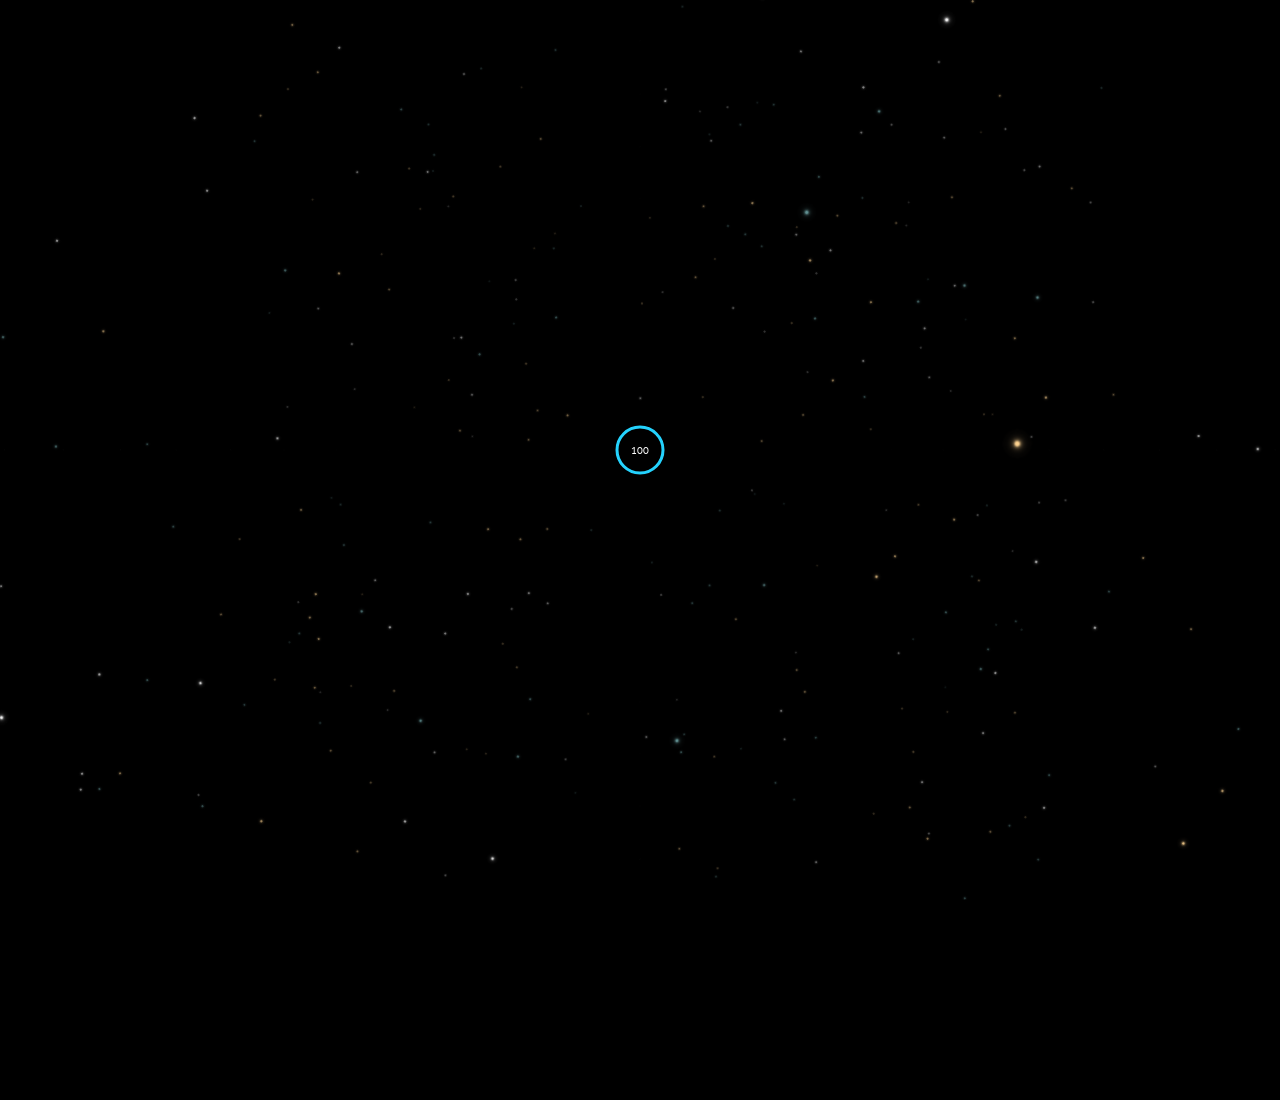
==== iss-sim.spacex.com/index.html @ a4d1855e "Initial commit" ====
<!doctype html>
<html>
<head>
	<meta charset="utf-8">
	<title>SPACEX - ISS Docking Simulator</title>
	<meta http-equiv="Content-Type" content="text/html; charset=utf-8">
	<meta http-equiv="Content-Language" content="en">
	<meta name="SpaceX">
	<meta name="keywords" content="space,spacex,aerospace,elon musk,mars,falcon 9,falcon heavy,dragon,nasa,simulator">
	<meta name="description" content="This simulator will familiarize you with the controls of the actual interface used by NASA Astronauts to manually pilot the SpaceX Dragon 2 vehicle to the International Space Station." />

	<meta property="og:locale" content="en_US">
	<meta property="og:type" content="website">
	<meta property="og:title" content="SPACEX - ISS Docking Simulator">
	<meta property="og:site_name" content="SPACEX - ISS Docking Simulator">
	<meta property="og:description" content="This simulator will familiarize you with the controls of the actual interface used by NASA Astronauts to manually pilot the SpaceX Dragon 2 vehicle to the International Space Station.">
	<meta property="og:image" content="https://iss-sim.spacex.com/img/share.jpg">
	<meta itemprop="name" content="SPACEX - ISS Docking Simulator">
	<meta itemprop="image" content="https://iss-sim.spacex.com/img/share.jpg">
	<meta property="og:url" content="https://iss-sim.spacex.com">

	<meta name="twitter:card" content="summary_large_image">
	<meta name="twitter:site" content="@spacex">
	<meta name="twitter:description" content="This simulator will familiarize you with the controls of the actual interface used by NASA Astronauts to manually pilot the SpaceX Dragon 2 vehicle to the International Space Station.">
	<meta name="twitter:title" content="SPACEX - ISS Docking Simulator">
	<meta name="twitter:image" content="https://iss-sim.spacex.com/img/share.jpg">

	<link rel="icon" type="image/x-icon" href="img/favicon.ico">
	<link rel="Shortcut Icon" type="image/ico" href="img/favicon.ico">
	<link rel="apple-touch-icon" sizes="180x180" href="img/apple-touch-icon.png">
	<link rel="icon" type="image/png" sizes="32x32" href="img/favicon-32x32.png">
	<link rel="icon" type="image/png" sizes="16x16" href="img/favicon-16x16.png">

	<link href="https://fonts.googleapis.com/css?family=Lato:300,400,700" rel="stylesheet">

	<link rel="stylesheet" type="text/css" href="css/normalize.min.css" media="screen">
	<link rel="stylesheet" type="text/css" href="css/layout.min.css" media="screen">

	<script type="text/javascript" src="js/three/three.min.js"></script>
	<script type="text/javascript" src="js/three/WebGL.js"></script>
	<script type="text/javascript" src="js/three/GLTFLoader.js"></script>
	<script type="text/javascript" src="js/three/CSS2DRenderer.js"></script>

	<script type="text/javascript" src="js/gsap3/gsap.js"></script>
	<script type="text/javascript" src="js/gsap3/DrawSVGPlugin.js"></script>
	<script type="text/javascript" src="js/gsap3/ScrambleTextPlugin.js"></script>

	<meta name="viewport" content="width=device-width, initial-scale=1.0, user-scalable=no">
</head>
<body>
	<div id="interactive" class="noselect"></div>
	<img src="img/hud-darken.png" id="hud-darken" alt="SpaceX" class="noselect">
	<div id="iss_labels" class="noselect"></div>
	<div id="hud-worms" class="noselect">
		<svg x="0px" y="0px" viewBox="0 0 650 650" class="hud-worm">
			<defs>
				<clippath id="mask_worms">
					<path d="M607,293.5l14.7-9.2c-18.1-132.8-123.2-237.9-256-256L356.5,43h-63l-9.3-14.7c-132.8,18.1-237.9,123.2-256,256l14.7,9.2v63
						l-14.7,9.2c18.1,132.8,123.2,237.9,256,256l9.3-14.7h63l9.3,14.7c132.8-18.1,237.9-123.2,256-256l-14.7-9.2V293.5z"/>
				</clippath>
			</defs>
			<g clip-path="url(#mask_worms)">
				<circle id="worm-roll" cx="325" cy="325" r="295"/>
				<circle id="worm-pitch" cx="325" cy="325" r="295"/>
				<circle id="worm-yaw" cx="325" cy="325" r="295"/>
			</g>
		</svg>
	</div>
	<div id="hud-tips" class="noselect">
		<svg x="0px" y="0px" viewBox="0 0 300 300" id="tip-roll-left" class="hud-tip">
			<circle class="circle" cx="150" cy="150" r="145"/>
		</svg>
		<svg x="0px" y="0px" viewBox="0 0 300 300" id="tip-roll-right" class="hud-tip">
			<circle class="circle" cx="150" cy="150" r="145"/>
		</svg>
		<svg x="0px" y="0px" viewBox="0 0 300 300" id="tip-pitch-up" class="hud-tip">
			<circle class="circle" cx="150" cy="150" r="145"/>
		</svg>
		<svg x="0px" y="0px" viewBox="0 0 300 300" id="tip-pitch-down" class="hud-tip">
			<circle class="circle" cx="150" cy="150" r="145"/>
		</svg>
		<svg x="0px" y="0px" viewBox="0 0 300 300" id="tip-yaw-left" class="hud-tip">
			<circle class="circle" cx="150" cy="150" r="145"/>
		</svg>
		<svg x="0px" y="0px" viewBox="0 0 300 300" id="tip-yaw-right" class="hud-tip">
			<circle class="circle" cx="150" cy="150" r="145"/>
		</svg>
		<div id="tip-translatex-pos">
			<svg class="arrow arrow1" x="0px" y="0px" viewBox="0 0 40 70">
				<path d="M35,5L4,35l31,30"/>
			</svg>
			<svg class="arrow arrow2" x="0px" y="0px" viewBox="0 0 40 70">
				<path d="M35,5L4,35l31,30"/>
			</svg>
			<svg class="arrow arrow3" x="0px" y="0px" viewBox="0 0 40 70">
				<path d="M35,5L4,35l31,30"/>
			</svg>
		</div>
		<div id="tip-translatex-neg">
			<svg class="arrow arrow1" x="0px" y="0px" viewBox="0 0 40 70">
				<path d="M35,5L4,35l31,30"/>
			</svg>
			<svg class="arrow arrow2" x="0px" y="0px" viewBox="0 0 40 70">
				<path d="M35,5L4,35l31,30"/>
			</svg>
			<svg class="arrow arrow3" x="0px" y="0px" viewBox="0 0 40 70">
				<path d="M35,5L4,35l31,30"/>
			</svg>
		</div>
		<div id="tip-translatey-pos">
			<svg class="arrow arrow1" x="0px" y="0px" viewBox="0 0 40 70">
				<path d="M35,5L4,35l31,30"/>
			</svg>
			<svg class="arrow arrow2" x="0px" y="0px" viewBox="0 0 40 70">
				<path d="M35,5L4,35l31,30"/>
			</svg>
			<svg class="arrow arrow3" x="0px" y="0px" viewBox="0 0 40 70">
				<path d="M35,5L4,35l31,30"/>
			</svg>
		</div>
		<div id="tip-translatey-neg">
			<svg class="arrow arrow1" x="0px" y="0px" viewBox="0 0 40 70">
				<path d="M35,5L4,35l31,30"/>
			</svg>
			<svg class="arrow arrow2" x="0px" y="0px" viewBox="0 0 40 70">
				<path d="M35,5L4,35l31,30"/>
			</svg>
			<svg class="arrow arrow3" x="0px" y="0px" viewBox="0 0 40 70">
				<path d="M35,5L4,35l31,30"/>
			</svg>
		</div>
		<div id="tip-translatez">
			<div id="tip-translate-forward-up">
				<svg x="0px" y="0px" viewBox="0 0 40 70" class="arrow arrow3d">
					<path d="M35,5L4,35l31,30"/>
				</svg>
			</div>
			<div id="tip-translate-forward-right">
				<svg x="0px" y="0px" viewBox="0 0 40 70" class="arrow arrow3d">
					<path d="M35,5L4,35l31,30"/>
				</svg>
			</div>
			<div id="tip-translate-forward-down">
				<svg x="0px" y="0px" viewBox="0 0 40 70" class="arrow arrow3d">
					<path d="M35,5L4,35l31,30"/>
				</svg>
			</div>
			<div id="tip-translate-forward-left">
				<svg x="0px" y="0px" viewBox="0 0 40 70" class="arrow arrow3d">
					<path d="M35,5L4,35l31,30"/>
				</svg>
			</div>
			<div id="tip-translate-backward-up">
				<svg x="0px" y="0px" viewBox="0 0 40 70" class="arrow arrow3d">
					<path d="M35,5L4,35l31,30"/>
				</svg>
			</div>
			<div id="tip-translate-backward-right">
				<svg x="0px" y="0px" viewBox="0 0 40 70" class="arrow arrow3d">
					<path d="M35,5L4,35l31,30"/>
				</svg>
			</div>
			<div id="tip-translate-backward-down">
				<svg x="0px" y="0px" viewBox="0 0 40 70" class="arrow arrow3d">
					<path d="M35,5L4,35l31,30"/>
				</svg>
			</div>
			<div id="tip-translate-backward-left">
				<svg x="0px" y="0px" viewBox="0 0 40 70" class="arrow arrow3d">
					<path d="M35,5L4,35l31,30"/>
				</svg>
			</div>
		</div>
	</div>
	<div id="hud" class="noselect">
		<img src="img/hud-ring.png" alt="HUD Ring" id="hud-ring" class="hud-ring"/>
		<img src="img/hud-ring-inner.png" alt="HUD Ring" id="hud-ring-inner" class="hud-ring"/>
		<div id="pyr">
			<div id="x-range">
				<div class="distance"></div>
			</div>
			<div id="y-range">
				<div class="distance"></div>
			</div>
			<div id="z-range">
				<div class="distance"></div>
			</div>
		</div>
		<div id="roll-label" class="label">ROLL</div>
		<div id="pitch-label" class="label">PITCH</div>
		<div id="yaw-label" class="label">YAW</div>
		<div id="pyr-label" class="label">PYR</div>
		<div id="pitch" class="hud-item">
			<div class="error">180.0</div>
			<div class="rate"></div>
		</div>
		<div id="roll" class="hud-item">
			<div class="error">180.0</div>
			<div class="rate"></div>
		</div>
		<div id="yaw" class="hud-item">
			<div class="error">180.0</div>
			<div class="rate"></div>
		</div>
		<div id="range" class="hud-item">
			<div class="label">RANGE</div>
			<div class="rate"></div>
		</div>
		<div id="rate" class="hud-item">
			<div class="label">RATE</div>
			<div class="rate"></div>
		</div>
	</div>
	<div id="navball" class="noselect"></div>
	<div id="options">
		<div id="option-instructions" title="Instructions" class="icon">?</div>
		<div id="option-restart" title="Reset Positions" class="icon">
			<svg xmlns="http://www.w3.org/2000/svg" height="24" viewBox="0 0 24 24" width="24"><path d="M12 6v3l4-4-4-4v3c-4.42 0-8 3.58-8 8 0 1.57.46 3.03 1.24 4.26L6.7 14.8c-.45-.83-.7-1.79-.7-2.8 0-3.31 2.69-6 6-6zm6.76 1.74L17.3 9.2c.44.84.7 1.79.7 2.8 0 3.31-2.69 6-6 6v-3l-4 4 4 4v-3c4.42 0 8-3.58 8-8 0-1.57-.46-3.03-1.24-4.26z"/></svg>
		</div>
		<div id="option-settings" title="Settings" class="icon">
			<svg xmlns="http://www.w3.org/2000/svg" height="24" viewBox="0 0 24 24" width="24"><path d="M19.43 12.98c.04-.32.07-.64.07-.98s-.03-.66-.07-.98l2.11-1.65c.19-.15.24-.42.12-.64l-2-3.46c-.12-.22-.39-.3-.61-.22l-2.49 1c-.52-.4-1.08-.73-1.69-.98l-.38-2.65C14.46 2.18 14.25 2 14 2h-4c-.25 0-.46.18-.49.42l-.38 2.65c-.61.25-1.17.59-1.69.98l-2.49-1c-.23-.09-.49 0-.61.22l-2 3.46c-.13.22-.07.49.12.64l2.11 1.65c-.04.32-.07.65-.07.98s.03.66.07.98l-2.11 1.65c-.19.15-.24.42-.12.64l2 3.46c.12.22.39.3.61.22l2.49-1c.52.4 1.08.73 1.69.98l.38 2.65c.03.24.24.42.49.42h4c.25 0 .46-.18.49-.42l.38-2.65c.61-.25 1.17-.59 1.69-.98l2.49 1c.23.09.49 0 .61-.22l2-3.46c.12-.22.07-.49-.12-.64l-2.11-1.65zM12 15.5c-1.93 0-3.5-1.57-3.5-3.5s1.57-3.5 3.5-3.5 3.5 1.57 3.5 3.5-1.57 3.5-3.5 3.5z"/></svg>
		</div>
	</div>
	<div id="rotation-controls" class="noselect hidden">
		<img src="img/shadow.png" class="noselect shadow" alt="SpaceX"/>
		<div id="precision-rotation-status" class="noselect">LARGE</div>
		<div id="yaw-left-button" class="button">
			<svg width="240" height="400" viewBox="0 0 240 400">
				<title>Yaw Left</title>
				<defs>
					<radialgradient id="gradient-bg-yaw-left" cx="390" cy="-170" r="745" gradientUnits="userSpaceOnUse">
						<stop offset="0" stop-color="#5d707c"></stop>
						<stop offset="0.25" stop-color="#546572"></stop>
						<stop offset="0.75" stop-color="#29323a"></stop>
						<stop offset="1" stop-color="#1d2328"></stop>
					</radialgradient>
					<lineargradient id="gradient-edge-yaw-left" x1="100.85" y1="-138.98" x2="100.85" y2="542.36" gradientUnits="userSpaceOnUse">
						<stop offset="0" stop-color="#fff" stop-opacity="0"></stop>
						<stop offset="0.35" stop-color="#fff" stop-opacity="0.5"></stop>
						<stop offset="0.5" stop-opacity="0.5"></stop>
						<stop offset="1" stop-opacity="0.5"></stop>
					</lineargradient>
				</defs>
				<path class="bg" fill="url(#gradient-bg-yaw-left)" d="M179.18,102.48c19.72,39,39.45,58.51,39.45,97.52s-19.73,58.51-39.45,97.52,19.72,78,0,97.51S21.37,336.52,21.37,200,159.45-14.54,179.18,5,159.45,63.48,179.18,102.48Z"></path>
				<path class="tip" d="M37,122.65c7.48,8.31,10.83,21,8.12,31.69,0,0-5,13-5,45.66,0,28,5,45.66,5,45.66,3,10.58-.52,23.38-8.11,31.71a198.85,198.85,0,0,1,0-154.72Z"></path>
				<path class="edge" fill="url(#gradient-edge-yaw-left)" d="M180.32,393.8q-.54.63-1.14,1.23C159.45,414.54,21.37,336.52,21.37,200S159.45-14.54,179.18,5q.6.6,1.14,1.23C133.8,23.61,51,94.25,51,200S133.8,376.39,180.32,393.8Z"></path>
				<path class="fg" d="M112.71,281.24a1.26,1.26,0,0,1-1.89,1.65C99.13,272,81.54,236.53,81.54,198.58c0-38.44,18.06-73.57,29.74-84.09a1.26,1.26,0,0,1,1.86,1.69c-8.46,11.56-20.76,47.14-20.76,82.83C92.38,234.1,104.26,269.5,112.71,281.24Z"></path>
				<path class="rate3" d="M149.59,200.32c0,10.5,4.93,16.05,7.82,18.4a1.26,1.26,0,0,0,2-1v-34.8a1.26,1.26,0,0,0-2-1C154.52,184.27,149.59,189.82,149.59,200.32Z"></path>
				<path class="rate2" d="M134.79,200.32c0,10.5,4.93,16.05,7.82,18.4a1.26,1.26,0,0,0,2-1v-34.8a1.26,1.26,0,0,0-2-1C139.72,184.27,134.79,189.82,134.79,200.32Z"></path>
				<path class="rate1" d="M120,200.32c0,10.5,4.93,16.05,7.82,18.4a1.26,1.26,0,0,0,2-1v-34.8a1.26,1.26,0,0,0-2-1C124.93,184.27,120,189.82,120,200.32Z"></path>
			</svg>
		</div>
		<div id="yaw-right-button" class="button">
			<svg width="240" height="400" viewBox="0 0 240 400">
				<title>Yaw Right</title>
				<defs>
					<radialgradient id="gradient-bg-yaw-right" cx="-161.81" cy="-171.21" r="743.68" gradientUnits="userSpaceOnUse">
						<stop offset="0" stop-color="#5d707c"></stop>
						<stop offset="0.25" stop-color="#546572"></stop>
						<stop offset="0.75" stop-color="#29323a"></stop>
						<stop offset="1" stop-color="#1d2328"></stop>
					</radialgradient>
					<lineargradient id="gradient-edge-yaw-right" x1="139.15" y1="-137.49" x2="139.15" y2="543.84" gradientUnits="userSpaceOnUse">
						<stop offset="0" stop-color="#fff" stop-opacity="0"></stop>
						<stop offset="0.35" stop-color="#fff" stop-opacity="0.5"></stop>
						<stop offset="0.5" stop-opacity="0.5"></stop>
						<stop offset="1" stop-opacity="0.5"></stop>
					</lineargradient>
				</defs>
				<path class="bg" fill="url(#gradient-bg-yaw-right)" d="M60.82,297.52C41.1,258.51,21.37,239,21.37,200s19.73-58.51,39.45-97.52-19.72-78,0-97.51S218.63,63.48,218.63,200,80.55,414.54,60.82,395,80.55,336.52,60.82,297.52Z"></path>
				<path class="tip" d="M203,277.35c-7.48-8.31-10.83-21-8.12-31.69,0,0,4.8-18.48,5-45.66a203.65,203.65,0,0,0-5-45.66c-3-10.58.52-23.38,8.11-31.71a198.85,198.85,0,0,1,0,154.72Z"></path>
				<path class="edge" fill="url(#gradient-edge-yaw-right)" d="M59.68,6.2q.54-.63,1.14-1.23C80.55-14.54,218.63,63.48,218.63,200S80.55,414.54,60.82,395q-.6-.6-1.14-1.23C106.2,376.39,189,305.75,189,200S106.2,23.61,59.68,6.2Z"></path>
				<path class="fg" d="M127.29,118.76a1.26,1.26,0,0,1,1.89-1.65c11.69,10.94,29.28,46.36,29.28,84.31,0,38.44-18.06,73.57-29.74,84.09a1.26,1.26,0,0,1-1.86-1.69c8.46-11.56,20.76-47.14,20.76-82.83C147.62,165.9,135.74,130.5,127.29,118.76Z"></path>
				<path class="rate3" d="M90.41,199.68c0-10.5-4.93-16.05-7.82-18.4a1.26,1.26,0,0,0-2,1v34.8a1.26,1.26,0,0,0,2,1C85.48,215.73,90.41,210.18,90.41,199.68Z"></path>
				<path class="rate2" d="M105.21,199.68c0-10.5-4.93-16.05-7.82-18.4a1.26,1.26,0,0,0-2,1v34.8a1.26,1.26,0,0,0,2,1C100.28,215.73,105.21,210.18,105.21,199.68Z"></path>
				<path class="rate1" d="M120,199.68c0-10.5-4.93-16.05-7.82-18.4a1.26,1.26,0,0,0-2,1v34.8a1.26,1.26,0,0,0,2,1C115.07,215.73,120,210.18,120,199.68Z"></path>
			</svg>
		</div>
		<div id="pitch-up-button" class="button">
			<svg width="400" height="240" viewBox="0 0 400 240">
				<title>Pitch Up</title>
				<defs>
					<radialgradient id="gradient-bg-pitch-up" cx="196" cy="25" r="745" gradientUnits="userSpaceOnUse">
						<stop offset="0" stop-color="#5d707c"></stop>
						<stop offset="0.25" stop-color="#546572"></stop>
						<stop offset="0.75" stop-color="#29323a"></stop>
						<stop offset="1" stop-color="#1d2328"></stop>
					</radialgradient>
					<lineargradient id="gradient-edge-pitch-up" x1="200" y1="20" x2="200" y2="380" gradientUnits="userSpaceOnUse">
						<stop offset="0" stop-color="#fff"></stop>
						<stop offset="0.5"></stop>
					</lineargradient>
				</defs>
				<path class="bg" fill="url(#gradient-bg-pitch-up)" d="M297.52,179.18c-39,19.72-58.51,39.45-97.52,39.45s-58.51-19.73-97.52-39.45-78,19.72-97.51,0S63.48,21.37,200,21.37,414.54,159.45,395,179.18,336.52,159.45,297.52,179.18Z"></path>
				<path class="tip" d="M277.36,37c-8.31,7.48-21,10.83-31.69,8.12,0,0-15.48-5-45.66-5-31.14,0-45.66,5-45.66,5-10.58,3-23.38-.52-31.71-8.11a198.85,198.85,0,0,1,154.72,0Z"></path>
				<path class="edge" fill="url(#gradient-edge-pitch-up)" d="M6.2,180.32q-.63-.54-1.23-1.14C-14.54,159.45,63.48,21.37,200,21.37S414.54,159.45,395,179.18q-.6.6-1.23,1.14C376.39,133.8,305.75,51,200,51S23.61,133.8,6.2,180.32Z"></path>
				<path class="fg" d="M117.46,112.71a1.26,1.26,0,0,1-1.65-1.89c10.94-11.69,46.36-29.28,84.31-29.28,38.45,0,73.57,18.06,84.09,29.74a1.26,1.26,0,0,1-1.69,1.86c-11.56-8.46-47.13-20.76-82.83-20.76C164.6,92.38,129.2,104.26,117.46,112.71Z"></path>
				<path class="rate3" d="M199.68,149.59c-10.5,0-16.05,4.93-18.4,7.82a1.26,1.26,0,0,0,1,2h34.8a1.26,1.26,0,0,0,1-2C215.73,154.52,210.18,149.59,199.68,149.59Z"></path>
				<path class="rate2" d="M199.68,134.79c-10.5,0-16.05,4.93-18.4,7.82a1.26,1.26,0,0,0,1,2h34.8a1.26,1.26,0,0,0,1-2C215.73,139.72,210.18,134.79,199.68,134.79Z"></path>
				<path class="rate1" d="M199.68,120c-10.5,0-16.05,4.93-18.4,7.82a1.26,1.26,0,0,0,1,2h34.8a1.26,1.26,0,0,0,1-2C215.73,124.93,210.18,120,199.68,120Z"></path>
			</svg>
		</div>
		<div id="pitch-down-button" class="button">
			<svg width="400" height="240" viewBox="0 0 400 240">
				<title>Pitch Down</title>
				<defs>
					<radialgradient id="gradient-bg-pitch-down" cx="196" cy="-530" r="745" gradientUnits="userSpaceOnUse">
						<stop offset="0" stop-color="#5d707c"></stop>
						<stop offset="0.25" stop-color="#546572"></stop>
						<stop offset="0.75" stop-color="#29323a"></stop>
						<stop offset="1" stop-color="#1d2328"></stop>
					</radialgradient>
					<lineargradient id="gradient-edge-pitch-down" x1="200" y1="-497.58" x2="200" y2="187.55" gradientUnits="userSpaceOnUse">
						<stop offset="0" stop-color="#fff"></stop>
						<stop offset="0.35" stop-color="#fff"></stop>
						<stop offset="0.65" stop-opacity="0"></stop>
						<stop offset="1"></stop>
					</lineargradient>
				</defs>
				<path class="bg" fill="url(#gradient-bg-pitch-down)" d="M297.52,60.82C258.51,41.1,239,21.37,200,21.37S141.49,41.1,102.48,60.82s-78-19.72-97.51,0S63.48,218.63,200,218.63,414.54,80.55,395,60.82,336.52,80.55,297.52,60.82Z"></path>
				<path class="tip" d="M277.36,203c-8.31-7.48-21-10.83-31.69-8.12,0,0-14.59,5-45.66,5s-45.66-5-45.66-5c-10.58-3-23.38.52-31.71,8.11a198.85,198.85,0,0,0,154.72,0Z"></path>
				<path class="edge" fill="url(#gradient-edge-pitch-down)" d="M6.2,59.68q-.63.54-1.23,1.14C-14.54,80.55,63.48,218.63,200,218.63S414.54,80.55,395,60.82q-.6-.6-1.23-1.14C376.39,106.2,305.75,189,200,189S23.61,106.2,6.2,59.68Z"></path>
				<path class="fg" d="M117.46,127.29a1.26,1.26,0,0,0-1.65,1.89c10.94,11.69,46.36,29.28,84.31,29.28,38.45,0,73.57-18.06,84.09-29.74a1.26,1.26,0,0,0-1.69-1.86c-11.56,8.46-47.13,20.76-82.83,20.76C164.6,147.62,129.2,135.74,117.46,127.29Z"></path>
				<path class="rate3" d="M199.68,90.41c-10.5,0-16.05-4.93-18.4-7.82a1.26,1.26,0,0,1,1-2h34.8a1.26,1.26,0,0,1,1,2C215.73,85.48,210.18,90.41,199.68,90.41Z"></path>
				<path class="rate2" d="M199.68,105.21c-10.5,0-16.05-4.93-18.4-7.82a1.26,1.26,0,0,1,1-2h34.8a1.26,1.26,0,0,1,1,2C215.73,100.28,210.18,105.21,199.68,105.21Z"></path>
				<path class="rate1" d="M199.68,120c-10.5,0-16.05-4.93-18.4-7.82a1.26,1.26,0,0,1,1-2h34.8a1.26,1.26,0,0,1,1,2C215.73,115.07,210.18,120,199.68,120Z"></path>
			</svg>
		</div>
		<div id="roll-left-button" class="button">
			<svg width="280" height="280" viewBox="0 0 280 280">
				<title>Roll Left</title>
				<defs>
					<radialgradient id="gradient-bg-roll-left" cx="0" cy="325" r="900" gradientUnits="userSpaceOnUse">
						<stop offset="0" stop-color="#5d707c"></stop>
						<stop offset="0.25" stop-color="#546572"></stop>
						<stop offset="0.75" stop-color="#29323a"></stop>
						<stop offset="1" stop-color="#1d2328"></stop>
					</radialgradient>
					<lineargradient id="gradient-edge-roll-left" x1="140" y1="-10" x2="140" y2="300" gradientUnits="userSpaceOnUse">
						<stop offset="0" stop-color="#fff"></stop>
						<stop offset="0.5"></stop>
					</lineargradient>
				</defs>
				<path class="bg" fill="url(#gradient-bg-roll-left)" d="M109.94,271.34c37.93-30.87,85-57.06,140-69.79a20.55,20.55,0,0,0,16.07-20V40.15c0-6.65-5-14-11.18-16.35C254.78,23.8,209.15,4,158,4,80.33,4,14,70.37,14,148.5c0,52.27,29.68,99.26,72.59,124.64A20.44,20.44,0,0,0,109.94,271.34Z"></path>
				<path class="tip" d="M122.51,26c7.87-4.68,14.3-12.23,18.46-20.84-65.19,8.2-118.92,62.6-126.1,128.39A44.66,44.66,0,0,0,31.48,117S42.93,95.52,72,66.47C102.17,36.28,122.51,26,122.51,26Z"></path>
				<path class="edge" fill="url(#gradient-edge-roll-left)" d="M69.52,261.34C36,234.58,14,193.5,14,148.5,14,70.37,80.33,4,158,4c51.16,0,96.79,19.77,96.79,19.77C261,26.18,266,33.5,266,40.15v2.91c-17.1-5.85-49.27-15-84-15-77.67,0-144,66.34-144,144.47C38,205.66,49.92,236.63,69.52,261.34Z"></path>
				<path class="fg" d="M113.68,166.11c6.4-38.59,38.58-68.29,78.41-70a3.58,3.58,0,0,1,3.66,3.58V101a3.58,3.58,0,0,1-3.47,3.55,76,76,0,0,0-68.51,51.87,1.76,1.76,0,0,0,.64,2L140.29,170c2.3,1.69,2.13,3.36.91,3.94l-26.12,12.22a1.78,1.78,0,0,1-2.54-1.61V180A84.81,84.81,0,0,1,113.68,166.11Z"></path>
				<path class="rate1" d="M94.85,174.1a1.78,1.78,0,0,0-1.78-1.78H66a1.78,1.78,0,0,0-1.41,2.88c3.32,4.09,11.17,11.08,26,11.08,1.47,0,2.87-.07,4.2-.2Z"></path>
				<path class="rate2" d="M98.61,154.11A1.78,1.78,0,0,0,97.3,152L71,145.56A1.78,1.78,0,0,0,69,148c2.26,4.75,8.24,13.4,22.69,16.91,1.42.35,2.8.61,4.12.8Z"></path>
				<path class="rate3" d="M107.7,134.68a1.78,1.78,0,0,0-.72-2.41L83.16,119.44a1.78,1.78,0,0,0-2.6,1.87c1,5.17,4.58,15.05,17.67,22.1,1.29.69,2.56,1.3,3.79,1.82Z"></path>
			</svg>
		</div>
		<div id="roll-right-button" class="button">
			<svg width="280" height="280" viewBox="0 0 280 280">
				<title>Roll Right</title>
				<defs>
					<radialgradient id="gradient-bg-roll-right" cx="0" cy="325" r="900" gradientUnits="userSpaceOnUse">
						<stop offset="0" stop-color="#5d707c"></stop>
						<stop offset="0.25" stop-color="#546572"></stop>
						<stop offset="0.75" stop-color="#29323a"></stop>
						<stop offset="1" stop-color="#1d2328"></stop>
					</radialgradient>
					<lineargradient id="gradient-edge-roll-right" x1="140" y1="-10" x2="140" y2="300" gradientUnits="userSpaceOnUse">
						<stop offset="0" stop-color="#fff"></stop>
						<stop offset="0.5"></stop>
					</lineargradient>
				</defs>
				<path class="bg" fill="url(#gradient-bg-roll-right)" d="M168.6,271.7a20.45,20.45,0,0,0,23.16,2C235.53,248.52,266,201,266,148.1,266,70,199.67,3.64,122,3.64,70.85,3.64,25.22,23.4,25.22,23.4,19.05,25.78,14,33.11,14,39.76v142A20.57,20.57,0,0,0,30,201.67C84.38,214.69,131,240.93,168.6,271.7Z"></path>
				<path class="tip" d="M137.69,4.57c4.11,8.85,10.67,16.54,18.83,21.06,0,0,21.49,11.44,50.53,40.49,30.19,30.19,40.49,50.53,40.49,50.53a48.15,48.15,0,0,0,17.64,16.81C258.09,67.07,203.59,12.2,137.69,4.57Z"></path>
				<path class="edge" fill="url(#gradient-edge-roll-right)" d="M210.48,260.94C244,234.19,266,193.1,266,148.1,266,70,199.67,3.64,122,3.64,70.85,3.64,25.22,23.4,25.22,23.4,19.05,25.78,14,33.11,14,39.76v2.91c17.1-5.86,49.27-15,84-15,77.67,0,144,66.35,144,144.47C242,205.26,230.08,236.23,210.48,260.94Z"></path>
				<path class="fg" d="M166.51,165.73c-6.4-38.59-38.54-68.28-78.35-70a3.57,3.57,0,0,0-3.67,3.58v1.27A3.58,3.58,0,0,0,88,104.12,75.94,75.94,0,0,1,156.43,156a1.83,1.83,0,0,1-.66,2L138.7,170.5a1.78,1.78,0,0,0,.3,3.05l26.11,12.23a1.79,1.79,0,0,0,2.54-1.62v-4.54A84.81,84.81,0,0,0,166.51,165.73Z"></path>
				<path class="rate1" d="M185.72,185.7c1.34.13,2.74.2,4.2.2,14.87,0,22.72-7,26-11.07a1.78,1.78,0,0,0-1.41-2.88H187.5a1.78,1.78,0,0,0-1.78,1.78Z"></path>
				<path class="rate2" d="M184.79,165.37c1.32-.19,2.7-.46,4.13-.81,14.44-3.51,20.42-12.15,22.68-16.91a1.77,1.77,0,0,0-2-2.46l-26.28,6.39a1.78,1.78,0,0,0-1.31,2.15Z"></path>
				<path class="rate3" d="M178.55,144.85a41.91,41.91,0,0,0,3.79-1.82C195.43,136,199,126.1,200,120.93a1.78,1.78,0,0,0-2.61-1.86L173.6,131.89a1.79,1.79,0,0,0-.73,2.42Z"></path>
			</svg>
		</div>
        <div id="precision-rotation">
            <div class="dot" id="dot1"></div>
            <div class="dot" id="dot2"></div>
            <div class="dot" id="dot3"></div>
            <div class="dot" id="dot4"></div>
        </div>
		<div id="toggle-rotation" title="Toggle Translation Precision">
			<div class="toggle-outer">
				<div class="toggle-outer-extra"></div>
			</div>
			<div class="toggle-inner"></div>
		</div>
	</div>
	<div id="translation-controls" class="noselect hidden">
		<img src="img/shadow.png" class="noselect shadow" alt="SpaceX"/>
		<div id="precision-translation-status" class="noselect">LARGE</div>
		<div id="translate-left-button" class="button">
			<svg width="240" height="400" viewBox="0 0 240 400">
				<title>Translate Left</title>
				<defs>
					<radialgradient id="gradient-bg-translate-left" cx="380" cy="-185" r="770" gradientUnits="userSpaceOnUse">
					  <stop offset="0" stop-color="#5d707c"></stop>
					  <stop offset="0.25" stop-color="#546572"></stop>
					  <stop offset="0.75" stop-color="#29323a"></stop>
					  <stop offset="1" stop-color="#1d2328"></stop>
					</radialgradient>
					<lineargradient id="gradient-edge-translate-left" x1="100" y1="-155" x2="100" y2="550" gradientUnits="userSpaceOnUse">
					  <stop offset="0" stop-color="#fff" stop-opacity="0"></stop>
					  <stop offset="0.35" stop-color="#fff" stop-opacity="0.5"></stop>
					  <stop offset="0.5" stop-opacity="0.5"></stop>
					  <stop offset="1" stop-opacity="0.5"></stop>
					</lineargradient>
				</defs>
				<path class="bg" fill="url(#gradient-bg-translate-left)" d="M209.67,127.37c12.09,40.11,12.09,105.15,0,145.27L187,378.06c-4,13.38-16.39,17.44-27.57,9.09l-97.66-78c-22.38-16.72-40.53-52.91-40.53-80.84V171.68c0-27.93,18.14-64.12,40.53-80.83l97.66-78C170.65,4.49,183,8.56,187,22Z"></path>
				<path class="tip" d="M33.25,126.82c4.58,5.22,7.82,12.74,7.82,19V254.19c0,6.26-3.24,13.77-7.82,19-7.4-14.69-12-30.82-12-44.86V171.68C21.26,157.64,25.85,141.51,33.25,126.82Z"></path>
				<path class="edge" fill="url(#gradient-edge-translate-left)" d="M184.52,383.69c-5.41,8.72-15.65,10.49-25.07,3.46l-97.66-78c-22.38-16.72-40.53-52.91-40.53-80.84V171.68c0-27.93,18.14-64.12,40.53-80.83l97.66-78c9.43-7,19.67-5.26,25.08,3.46l-93,74.54C69.11,107.56,51,143.75,51,171.68v56.64c0,27.93,18.15,64.12,40.53,80.84Z"></path>
				<path class="fg" d="M124.77,281.34,83.14,205.67a10.09,10.09,0,0,1,0-8.81l41.63-78.2a1.27,1.27,0,0,1,2.28,1.1l-33.49,81.5,33.49,79A1.27,1.27,0,0,1,124.77,281.34Z"></path>
			</svg>
		</div>
		<div id="translate-right-button" class="button">
			<svg width="240" height="400" viewBox="0 0 240 400">
				<title>Translate Right</title>
				<defs>
					<radialgradient id="gradient-bg-translate-right" cx="-145" cy="-185" r="755" gradientUnits="userSpaceOnUse">
					  <stop offset="0" stop-color="#5d707c"></stop>
					  <stop offset="0.25" stop-color="#546572"></stop>
					  <stop offset="0.75" stop-color="#29323a"></stop>
					  <stop offset="1" stop-color="#1d2328"></stop>
					</radialgradient>
					<lineargradient id="gradient-edge-translate-right" x1="135" y1="-155" x2="135" y2="550" gradientUnits="userSpaceOnUse">
					  <stop offset="0" stop-color="#fff" stop-opacity="0"></stop>
					  <stop offset="0.35" stop-color="#fff" stop-opacity="0.5"></stop>
					  <stop offset="0.5" stop-opacity="0.5"></stop>
					  <stop offset="1" stop-opacity="0.5"></stop>
					</lineargradient>
				</defs>
				<path class="bg" fill="url(#gradient-bg-translate-right)" d="M30.33,272.63c-12.09-40.11-12.09-105.15,0-145.27L53,21.94C57,8.56,69.37,4.5,80.55,12.85l97.66,78c22.38,16.72,40.53,52.91,40.53,80.84v56.64c0,27.93-18.14,64.12-40.53,80.83l-97.66,78c-11.2,8.36-23.54,4.29-27.57-9.1Z"></path>
				<path class="tip" d="M206.75,273.18c-4.58-5.22-7.82-12.74-7.82-19V145.81c0-6.26,3.24-13.77,7.82-19,7.4,14.69,12,30.82,12,44.86v56.64C218.74,242.36,214.15,258.49,206.75,273.18Z"></path>
				<path class="edge" fill="url(#gradient-edge-translate-right)" d="M55.48,16.31c5.41-8.72,15.65-10.49,25.07-3.46l97.66,78c22.38,16.72,40.53,52.91,40.53,80.84v56.64c0,27.93-18.14,64.12-40.53,80.83l-97.66,78c-9.43,7-19.67,5.26-25.08-3.46l93-74.54c22.39-16.71,40.53-52.9,40.53-80.83V171.68c0-27.93-18.15-64.12-40.53-80.84Z"></path>
				<path class="fg" d="M115.23,117.4l41.63,78.2a10.07,10.07,0,0,1,0,8.8l-41.63,78.2a1.27,1.27,0,0,1-2.28-1.1L146.44,200,113,118.5A1.27,1.27,0,0,1,115.23,117.4Z"></path>
			</svg>
		</div>
		<div id="translate-up-button" class="button">
			<svg width="400" height="240" viewBox="0 0 400 240">
				<title>Translate Up</title>
				<defs>
					<radialgradient id="gradient-bg-translate-up" cx="196" cy="20" r="735" gradientUnits="userSpaceOnUse">
						<stop offset="0" stop-color="#5d707c"></stop>
						<stop offset="0.25" stop-color="#546572"></stop>
						<stop offset="0.75" stop-color="#29323a"></stop>
						<stop offset="1" stop-color="#1d2328"></stop>
					</radialgradient>
					<lineargradient id="gradient-edge-translate-up" x1="200" y1="20" x2="200" y2="380" gradientUnits="userSpaceOnUse">
							<stop offset="0" stop-color="#fff"></stop>
							<stop offset="0.5"></stop>
						  </lineargradient>
				</defs>
				<path class="bg" fill="url(#gradient-bg-translate-up)" d="M272.63,209.67c-40.11,12.09-105.15,12.09-145.27,0L27,187c-13.38-4-17.45-16.39-9.1-27.57L90.84,61.79c16.72-22.39,52.91-40.53,80.84-40.53h56.63c27.94,0,64.13,18.14,80.84,40.53l72.94,97.66c8.36,11.2,4.29,23.54-9.1,27.57Z"></path>
				<path class="tip" d="M273.18,33.25c-5.22,4.58-12.74,7.82-19,7.82H145.81c-6.26,0-13.77-3.24-19-7.82,14.69-7.4,30.82-12,44.86-12h56.64C242.36,21.26,258.49,25.85,273.18,33.25Z"></path>
				<path class="edge" fill="url(#gradient-edge-translate-up)" d="M21.37,184.52c-8.73-5.41-10.5-15.65-3.47-25.07L90.84,61.79c16.72-22.39,52.91-40.53,80.84-40.53h56.63c27.94,0,64.13,18.14,80.84,40.53l72.94,97.66c7,9.43,5.26,19.67-3.46,25.08l-69.48-93C292.44,69.11,256.25,51,228.31,51H171.68c-27.93,0-64.12,18.15-80.84,40.53Z"></path>
				<path class="fg" d="M117.4,124.77l78.2-41.63a10.07,10.07,0,0,1,8.8,0l78.2,41.63a1.27,1.27,0,0,1-1.1,2.28L200,93.56l-81.51,33.49A1.27,1.27,0,0,1,117.4,124.77Z"></path>
			</svg>
		</div>
		<div id="translate-down-button" class="button">
			<svg width="400" height="240" viewBox="0 0 400 240">
				<title>Translate Down</title>
				<defs>
					<radialgradient id="gradient-bg-translate-down" cx="200" cy="-500" r="725" gradientUnits="userSpaceOnUse">
						<stop offset="0" stop-color="#5d707c"></stop>
						<stop offset="0.25" stop-color="#546572"></stop>
						<stop offset="0.75" stop-color="#29323a"></stop>
						<stop offset="1" stop-color="#1d2328"></stop>
					</radialgradient>
					<lineargradient id="gradient-edge-translate-down" x1="200" y1="-500" x2="200" y2="185" gradientUnits="userSpaceOnUse">
						<stop offset="0" stop-color="#fff"></stop>
						<stop offset="0.35" stop-color="#fff"></stop>
						<stop offset="0.65" stop-opacity="0"></stop>
						<stop offset="1"></stop>
					</lineargradient>
				</defs>
				<path class="bg" fill="url(#gradient-bg-translate-down)" d="M272.63,30.33c-40.11-12.09-105.15-12.09-145.27,0L21.94,53C8.56,57,4.5,69.37,12.85,80.55l78,97.66c16.72,22.39,52.91,40.53,80.84,40.53h56.63c27.94,0,64.13-18.14,80.84-40.53l78-97.66c8.36-11.2,4.28-23.54-9.1-27.57Z"></path>
				<path class="tip" d="M273.18,206.75c-5.22-4.58-12.74-7.82-19-7.82H145.81c-6.26,0-13.77,3.24-19,7.82,14.69,7.4,30.82,12,44.86,12h56.64C242.36,218.74,258.49,214.15,273.18,206.75Z"></path>
				<path class="edge" fill="url(#gradient-edge-translate-down)" d="M16.31,55.48C7.58,60.89,5.82,71.13,12.85,80.55l78,97.66c16.72,22.39,52.91,40.53,80.84,40.53h56.63c27.94,0,64.13-18.14,80.84-40.53l78-97.66c7-9.43,5.26-19.67-3.47-25.08l-74.53,93C292.44,170.89,256.25,189,228.31,189H171.68c-27.93,0-64.12-18.15-80.84-40.53Z"></path>
				<path class="fg" d="M117.4,115.23l78.2,41.63a10.07,10.07,0,0,0,8.8,0l78.2-41.63a1.27,1.27,0,0,0-1.1-2.28L200,146.44,118.49,113A1.27,1.27,0,0,0,117.4,115.23Z"></path>
			</svg>
		</div>
		<div id="translate-forward-button" class="button">
			<svg width="280" height="280" viewBox="0 0 280 280">
				<title>Translate Forward</title>
				<defs>
					<radialgradient id="gradient-bg-translate-forward" cx="-70" cy="485" r="1200" gradientUnits="userSpaceOnUse">
						<stop offset="0" stop-color="#5d707c"></stop>
						<stop offset="0.25" stop-color="#546572"></stop>
						<stop offset="0.75" stop-color="#29323a"></stop>
						<stop offset="1" stop-color="#1d2328"></stop>
					</radialgradient>
					<lineargradient id="gradient-edge-translate-forward" x1="140" y1="-10" x2="140" y2="300" gradientUnits="userSpaceOnUse">
						<stop offset="0" stop-color="#fff"></stop>
						<stop offset="0.5"></stop>
					</lineargradient>
				</defs>
				<path class="bg" fill="url(#gradient-bg-translate-forward)" d="M154.31,277.69c-6.2,0-10.32.35-15.74-7.89C116.29,235.94,66.68,211.29,18,199.55A20.76,20.76,0,0,1,2,179.67V118.1C2,46.66,46.61,2.31,102.52,2.31h75C233.39,2.31,278,46.66,278,118.1v81a78.6,78.6,0,0,1-78.6,78.61Z"></path>
				<path class="tip" d="M63.61,29.91H216.39c6.79,0,14.63-2.73,21.24-6.93C220.9,9.59,200.12,2.31,177.48,2.31h-75C79.88,2.31,59.09,9.59,42.37,23,49,27.18,56.81,29.91,63.61,29.91Z"></path>
				<path class="edge" fill="url(#gradient-edge-translate-forward)" d="M102.52,2.31h75C233.39,2.31,278,46.66,278,118.1v39.3C278,86,233.39,41.61,177.48,41.61h-75C46.61,41.61,2,86,2,157.4V118.1C2,46.66,46.61,2.31,102.52,2.31Z"></path>
				<path class="fg" d="M145.55,134.45h30.51a5.55,5.55,0,0,1,0,11.1H145.55V176.1a5.55,5.55,0,0,1-11.1,0V145.55H103.9a5.55,5.55,0,1,1,0-11.1h30.5V103.9a5.55,5.55,0,0,1,11.1,0Z"></path>
			</svg>
		</div>
		<div id="translate-backward-button" class="button">
			<svg width="280" height="280" viewBox="0 0 280 280">
				<title>Translate Backward</title>
				<defs>
					<radialgradient id="gradient-bg-translate-backward" cx="140" cy="485" r="1200" gradientUnits="userSpaceOnUse">
						<stop offset="0" stop-color="#5d707c"></stop>
						<stop offset="0.25" stop-color="#546572"></stop>
						<stop offset="0.75" stop-color="#29323a"></stop>
						<stop offset="1" stop-color="#1d2328"></stop>
					</radialgradient>
					<lineargradient id="gradient-edge-translate-backward" x1="140" y1="-10" x2="140" y2="300" gradientUnits="userSpaceOnUse">
						<stop offset="0" stop-color="#fff"></stop>
						<stop offset="0.5"></stop>
					</lineargradient>
				</defs>
				<path class="bg" fill="url(#gradient-bg-translate-backward)" d="M125.69,277.69c6.2,0,10.32.35,15.74-7.89,22.28-33.86,71.89-58.51,120.58-70.25a20.76,20.76,0,0,0,16-19.88V118.1C278,46.66,233.39,2.31,177.48,2.31h-75C46.61,2.31,2,46.66,2,118.1v81a78.6,78.6,0,0,0,78.6,78.61Z"></path>
				<path class="tip" d="M63.61,29.91H216.39c6.79,0,14.63-2.73,21.24-6.93C220.9,9.59,200.12,2.31,177.48,2.31h-75C79.88,2.31,59.09,9.59,42.37,23,49,27.18,56.81,29.91,63.61,29.91Z"></path>
				<path class="edge" fill="url(#gradient-edge-translate-backward)" d="M177.48,2.31h-75C46.61,2.31,2,46.66,2,118.1v39.3C2,86,46.61,41.61,102.52,41.61h75C233.39,41.61,278,86,278,157.4V118.1C278,46.66,233.39,2.31,177.48,2.31Z"></path>
				<path class="fg" d="M181.63,140a5.55,5.55,0,0,1-5.53,5.55H103.9a5.55,5.55,0,0,1,0-11.1h72.2A5.52,5.52,0,0,1,181.63,140Z"></path>
			</svg>
		</div>
        <div id="precision-translation">
            <div class="triangle" id="triangle1"></div>
            <div class="triangle" id="triangle2"></div>
            <div class="triangle" id="triangle3"></div>
            <div class="triangle" id="triangle4"></div>
        </div>
		<div id="toggle-translation" title="Toggle Translation Precision">
			<div class="toggle-outer">
				<div class="toggle-outer-extra"></div>
			</div>
			<div class="toggle-inner"></div>
		</div>
	</div>
	<div id="fail" class="message">
		<h2>FAIL</h2>
		<p id="fail-message"></p>
		<p>Successful docking is achieved when all <strong>green numbers</strong> are below <span class="green">0.2</span> and your <strong>RATE</strong> is below <span class="blue">-0.2 m/s</span>. Play again and review the <strong>DOCKING TIPS</strong> to familiarize yourself with the interface and the goals of the mission.</p>
		<div id="fail-button" class="message-button">PLAY AGAIN</div>
	</div>
	<div id="success" class="message">
		<h2>SUCCESS</h2>
		<p>You have successfully docked with the International Space Station. Follow <a href="https://www.twitter.com/spacex" target="_blank">SpaceX</a> and <a href="https://www.twitter.com/commercial_crew" target="_blank">NASA</a> on Twitter for updates on the Commercial Crew Program as we prepare to send astronauts to the International Space Station from American soil. Watch the following video to see the <a href="https://www.youtube.com/watch?v=MdJDBHzJF8E" target="_blank">actual interface</a> used by crew</p>
		<div id="success-button" class="message-button">PLAY AGAIN</div>
	</div>
	<div id="intro" class="noselect">
		<svg id="logoSVG" version="1.1" x="0px" y="0px" viewBox="0 0 485 50">
			<title>SPACEX</title>
			<g class="outline">
				<g class="letter_s">
					<path class="stroke_white" d="M122.5,30.5H95.9v-6.6h34.3c-0.9-2.8-3.8-5.4-8.9-5.4H96.4c-5.7,0-9,2.1-9,6.7v4.9c0,4,3.4,6.3,8.4,6.3h26.9v7H86.5
					c0.9,3.8,3.8,5.8,9,5.8h27.1c5.7,0,8.5-2.2,8.5-6.9v-4.9C131.1,33.1,127.8,30.8,122.5,30.5z"/>
				</g>
				<g class="letter_p">
					<path class="stroke_white" d="M176.8,18.6H144v30.7h9.3V37.5h24.2c6.7,0,10.4-2.3,10.4-7.7v-3.4C187.8,21.4,183.6,18.6,176.8,18.6z M179.8,28.4
					c0,2.2-0.4,3.4-4,3.4h-22.5l0.1-8h22c4,0,4.5,1.2,4.5,3.3L179.8,28.4L179.8,28.4z"/>
				</g>
				<g class="letter_a">
					<polygon class="stroke_white" points="214.9,17.3 209.3,24.2 218.8,37.3 199,37.3 194.1,42.5 222.7,42.5 227.6,49.3 238.6,49.3"/>
				</g>
				<g class="letter_c">
					<path class="stroke_white" d="M256.4,23.9h34.8c-0.9-3.6-4.4-5.4-9.4-5.4h-26c-4.5,0-8.8,1.8-8.8,6.7v17.2c0,4.9,4.3,6.7,8.8,6.7h26.3
					c6,0,8.1-1.7,9.1-5.8h-34.8L256.4,23.9L256.4,23.9z"/>
				</g>
				<g class="letter_e">
					<polygon class="stroke_white" points="313.3,43.5 313.3,34.1 332,34.1 332,28.9 303.9,28.9 303.9,49.3 345.4,49.3 345.4,43.5"/>
					<rect class="stroke_white" x="304.9" y="18.6" width="41.9" height="5.4"/>
				</g>
				<g class="letter_x">
					<path class="stroke_white" d="M372.6,18.6H358l17.2,12.6c2.5-1.7,5.4-3.5,8-5L372.6,18.6z"/>
					<path class="stroke_white" d="M393.8,34.3c-2.5,1.7-5,3.6-7.4,5.4l13,9.5h14.7L393.8,34.3z"/>
				</g>
				<g class="letter_swoosh">
					<path class="stroke_white" d="M484,0.7c-80,4.6-117,38.8-125.3,46.9l-1.7,1.6h14.8C411.8,9.1,469.3,2,484,0.7L484,0.7z"/>
				</g>
			</g>
			<g class="fill">
				<g class="letter_s">
					<path class="fill_white" d="M122.5,30.5H95.9v-6.6h34.3c-0.9-2.8-3.8-5.4-8.9-5.4H96.4c-5.7,0-9,2.1-9,6.7v4.9c0,4,3.4,6.3,8.4,6.3h26.9v7H86.5
					c0.9,3.8,3.8,5.8,9,5.8h27.1c5.7,0,8.5-2.2,8.5-6.9v-4.9C131.1,33.1,127.8,30.8,122.5,30.5z"/>
				</g>
				<g class="letter_p">
					<path class="fill_white" d="M176.8,18.6H144v30.7h9.3V37.5h24.2c6.7,0,10.4-2.3,10.4-7.7v-3.4C187.8,21.4,183.6,18.6,176.8,18.6z M179.8,28.4
					c0,2.2-0.4,3.4-4,3.4h-22.5l0.1-8h22c4,0,4.5,1.2,4.5,3.3L179.8,28.4L179.8,28.4z"/>
				</g>
				<g class="letter_a">
					<polygon class="fill_white" points="214.9,17.3 209.3,24.2 218.8,37.3 199,37.3 194.1,42.5 222.7,42.5 227.6,49.3 238.6,49.3"/>
				</g>
				<g class="letter_c">
					<path class="fill_white" d="M256.4,23.9h34.8c-0.9-3.6-4.4-5.4-9.4-5.4h-26c-4.5,0-8.8,1.8-8.8,6.7v17.2c0,4.9,4.3,6.7,8.8,6.7h26.3
					c6,0,8.1-1.7,9.1-5.8h-34.8L256.4,23.9L256.4,23.9z"/>
				</g>
				<g class="letter_e">
					<polygon class="fill_white" points="313.3,43.5 313.3,34.1 332,34.1 332,28.9 303.9,28.9 303.9,49.3 345.4,49.3 345.4,43.5"/>
					<rect class="fill_white" x="304.9" y="18.6" width="41.9" height="5.4"/>
				</g>
				<g class="letter_x">
					<path class="fill_white" d="M372.6,18.6H358l17.2,12.6c2.5-1.7,5.4-3.5,8-5L372.6,18.6z"/>
					<path class="fill_white" d="M393.8,34.3c-2.5,1.7-5,3.6-7.4,5.4l13,9.5h14.7L393.8,34.3z"/>
				</g>
				<g class="letter_swoosh">
					<path class="fill_white" d="M484,0.7c-80,4.6-117,38.8-125.3,46.9l-1.7,1.6h14.8C411.8,9.1,469.3,2,484,0.7L484,0.7z"/>
				</g>
			</g>
		</svg>
		<div id="intro-step1">
			<p class="animate">This simulator will familiarize you with the controls of the <a href="https://www.youtube.com/watch?v=MdJDBHzJF8E" target="_blank">actual interface</a> used by NASA Astronauts to manually pilot the SpaceX Dragon 2 vehicle to the International Space Station. Successful docking is achieved when all green numbers in the center of the interface are below <span class="green">0.2</span>. Movement in space is <strong>slow</strong> and requires patience &amp; precision.</p>
			<div id="begin-button" class="message-button animate">BEGIN</div>
			<div id="instructions-button" class="text-button animate">INSTRUCTIONS</div>
		</div>
	</div>
	<div id="instructions" class="modal noselect">
		<div class="modal-inner">
			<div id="instruction1" class="instruction-item">
				<h3>DOCKING TIPS</h3>
				<p><span class="green">Green numbers</span> are corrections necessary to reach the ISS. Successful docking is achieved when all numbers are below <span class="green">0.2</span>.</p>
				<img src="img/instructions/step1_6.jpg" alt="Instructional Image"/>
			</div>
			<div id="instruction2" class="instruction-item">
				<h3>ROTATION CONTROLS</h3>
				<p>First use the buttons on the <strong>right</strong> to correct your axes of rotation in Roll, Pitch and Yaw. You must be properly oriented to dock.</p>
				<img src="img/instructions/step2.jpg" alt="Instructional Image"/>
			</div>
			<div id="instruction3" class="instruction-item">
				<h3>POSITION CONTROLS</h3>
				<p>Then use the buttons on the <strong>left</strong> to translate your position Up, Down, Left, Right, Backward or Forward torwards the ISS.</p>
				<img src="img/instructions/step3.jpg" alt="Instructional Image"/>
			</div>
			<div id="instruction4" class="instruction-item">
				<h3>PRECISION</h3>
				<p>Both controls have a precision toggle at their center. The default settings are small precise movements. <strong>Do not</strong> use large movements near the ISS.</p>
				<img src="img/instructions/step4.jpg" alt="Instructional Image"/>
			</div>
			<div id="instruction5" class="instruction-item">
				<h3>REACH YOUR TARGET</h3>
				<p>Your target is the <span class="green">Green Diamond</span> that is overlayed on top of the Docking Adapter. It must be centered in the interface to dock.</p>
				<img src="img/instructions/step5.jpg" alt="Instructional Image"/>
			</div>
			<div id="instruction6" class="instruction-item">
				<h3>HEADS UP DISPLAY</h3>
				<p><span class="blue">Blue numbers</span> are the <strong>rates</strong> (speed) that you are translating or rotating. Your RATE towards the ISS is located in the bottom right.</p>
				<img src="img/instructions/step1_6.jpg" alt="Instructional Image"/>
			</div>
			<div id="instruction7" class="instruction-item">
				<h3>SLOW DOWN</h3>
				<p>Keep your <strong>RATE</strong> below <span class="blue">-0.2 m/s</span> when your range from the ISS is below 5 meters. Go too fast and you risk running into the ISS.</p>
				<img src="img/instructions/step7.jpg" alt="Instructional Image"/>
			</div>
			<div id="instructions-nav">
				<div id="arrow-prev" class="arrow"><svg xmlns="http://www.w3.org/2000/svg" height="24" viewBox="0 0 24 24" width="24"><path d="M15.41 16.59L10.83 12l4.58-4.59L14 6l-6 6 6 6 1.41-1.41z"/><path d="M0 0h24v24H0V0z" fill="none"/></svg></div>
				<div id="instructions-status"> 1 / 7 </div>
				<div id="arrow-next" class="arrow"><svg xmlns="http://www.w3.org/2000/svg" height="24" viewBox="0 0 24 24" width="24"><path d="M8.59 16.59L13.17 12 8.59 7.41 10 6l6 6-6 6-1.41-1.41z"/><path d="M0 0h24v24H0V0z" fill="none"/></svg></div>
			</div>
		</div>
		<div class="modal-close">
			<svg xmlns="http://www.w3.org/2000/svg" height="24" viewBox="0 0 24 24" width="24"><path d="M19 6.41L17.59 5 12 10.59 6.41 5 5 6.41 10.59 12 5 17.59 6.41 19 12 13.41 17.59 19 19 17.59 13.41 12z"/><path d="M0 0h24v24H0z" fill="none"/></svg>
		</div>
	</div>

	<div id="settings" class="modal noselect">
		<div class="modal-inner">
			<div id="setting-gravity" class="setting active">
				GRAVITY:<br>
				<span>ON</span>
			</div>
			<div id="setting-earth" class="setting active">
				EARTH:<br>
				<span>OBLATE SPHEROID</span>
			</div>
		</div>
		<div class="modal-close">
			<svg xmlns="http://www.w3.org/2000/svg" height="24" viewBox="0 0 24 24" width="24"><path d="M19 6.41L17.59 5 12 10.59 6.41 5 5 6.41 10.59 12 5 17.59 6.41 19 12 13.41 17.59 19 19 17.59 13.41 12z"/><path d="M0 0h24v24H0z" fill="none"/></svg>
		</div>
	</div>

	<div id="preloader" class="noselect">
		<div id="preloader-inner">
			<svg xmlns="http://www.w3.org/2000/svg" viewBox="0 0 50 50" id="preloader-circle">
				<circle cx="25" cy="25" r="23" stroke-width="2" fill="none" class="circle-grey" />
				<circle cx="25" cy="25" r="23" stroke-width="3" fill="none" class="circle-color" />
			</svg>
			<div id="preloader-percent"></div>
		</div>
	</div>

	<script type="x-shader/x-vertex" id="vertex_shader">
		uniform vec4 u_uvRect;
		uniform vec2 u_offset;
		varying vec2 vUv;

		void main() {
			vUv = (vec2(uv.x,1.-uv.y)*u_uvRect.zw)+u_uvRect.xy;
			vUv.y = 1.-vUv.y;

			vec3 transformed = vec3( position );
			vec4 mvPosition = modelViewMatrix * vec4( transformed, 1.0 );
			gl_Position = projectionMatrix * mvPosition;
		}
	</script>
	<script type="x-shader/x-fragment" id="fragment_shader">
		uniform sampler2D map;
		uniform float u_opacity;
		varying vec2 vUv;

		void main( void ) {
			vec4 diffuseColor = texture2D( map, vUv );
			gl_FragColor = vec4(diffuseColor.rgb, diffuseColor.a*u_opacity);
		}
	</script>
	<script type="x-shader/x-vertex" id="line_vertexshader">
		attribute float alpha;
		varying float vAlpha;

		void main() {
        	vAlpha = alpha;
			vec4 mvPosition = modelViewMatrix * vec4( position, 1.0 );
			gl_Position = projectionMatrix * mvPosition;
		}
	</script>
	<script type="x-shader/x-fragment" id="line_fragmentshader">
		uniform vec3 color;
    	varying float vAlpha;

 		uniform vec3 fogColor;
		uniform float fogNear;
		uniform float fogFar;

		void main() {
			gl_FragColor = vec4( color, 1.0 );
			gl_FragColor = vec4(  color, vAlpha );

			#ifdef USE_FOG
				#ifdef USE_LOGDEPTHBUF_EXT
					float depth = gl_FragDepthEXT / gl_FragCoord.w;
				#else
					float depth = gl_FragCoord.z / gl_FragCoord.w;
				#endif
				float fogFactor = smoothstep( fogNear, fogFar, depth );
				gl_FragColor.rgb = mix( gl_FragColor.rgb, fogColor, fogFactor );
			#endif
		}
	</script>

	<script type="text/javascript" src="js/threed.js"></script>
</body>
</html>
---- iss-sim.spacex.com/css/layout.min.css ----
body{margin:0;padding:0;background-color:#000;font:12px/20px Lato,Verdana,Arial,geneva,sans-serif;font-weight:400;text-align:left;color:#818991;overflow:hidden}a:link{transition:color .5s ease;color:#0cf;text-decoration:none}a:active{color:#0cf;text-decoration:none;outline:0}a:visited{color:#0cf;text-decoration:none}body.isDesktop a:hover{color:#fff;text-decoration:none}.noselect{-webkit-touch-callout:none;-webkit-user-select:none;-khtml-user-select:none;-moz-user-select:none;-ms-user-select:none;user-select:none}h2{margin:0;padding:0;font:24px/28px Lato,Verdana,Arial,geneva,sans-serif;font-weight:700;color:#fff}h3{margin:0;padding:0;font:16px/20px Lato,Verdana,Arial,geneva,sans-serif;font-weight:700;color:#fff}#webglmessage{display:block;position:absolute;top:50%;left:50%;padding:20px;margin:0;width:100%;max-width:400px;transform:translate(-50%,-50%);font:12px/20px Lato,Verdana,Arial,geneva,sans-serif;font-weight:400;color:#687581;background-color:#000;text-align:center}#interactive{display:block;position:absolute;top:0;left:0;height:100%;width:100%;overflow:hidden;opacity:0}#iss_labels{position:absolute;top:0;left:0}#iss_target{position:absolute;top:0;left:0;width:100px;height:100px;background:url(../img/target-iss.png);background-repeat:no-repeat;background-size:100% 100%;pointer-events:none;opacity:0}#hud-darken{position:absolute;top:50%;left:50%;width:1300px;height:1300px;transform:translate(-50%,-50%);overflow:hidden}#hud{position:absolute;top:50%;left:50%;height:650px;width:650px;transform:translate(-50%,-50%);overflow:hidden;opacity:0}#hud-ring,#hud-ring-inner{position:absolute;top:0;left:0;width:100%;height:100%}#roll{position:absolute;top:50px;left:50%;width:80px;transform:translateX(-50%);text-align:center;text-shadow:0 0 10px #000}#pitch{position:absolute;top:50%;right:40px;width:100px;transform:translateY(-50%);text-align:center;text-shadow:0 0 10px #000}#yaw{position:absolute;bottom:50px;left:50%;width:80px;transform:translateX(-50%);text-align:center;text-shadow:0 0 10px #000}#pyr{position:absolute;top:50%;left:50px;width:80px;text-align:left;transform:translateY(-50%);text-shadow:0 0 10px #000}#roll-label{position:absolute;top:20px;left:50%;width:80px;transform:translateX(-50%);text-align:center;font-size:12px}#pitch-label{position:absolute;top:50%;right:25px;width:10px;transform:translateY(-50%);text-align:center;word-wrap:break-word;font-size:12px;line-height:12px}#yaw-label{position:absolute;bottom:20px;left:50%;width:80px;transform:translateX(-50%);text-align:center;font-size:12px}#pyr-label{position:absolute;top:50%;left:25px;width:10px;text-align:center;transform:translateY(-50%);word-wrap:break-word;font-size:12px;line-height:18px}#range{position:absolute;top:70%;left:15%;width:80px;margin:0;text-align:center;text-shadow:0 0 10px #000}#rate{position:absolute;top:70%;right:15%;width:80px;margin:0;text-align:center;text-shadow:0 0 10px #000}.error{font-size:18px;color:#2aff00}.rate{font-size:12px;color:#24d2fd;transition:color 1s ease}.rate.caution{color:orange}.rate.warning{color:red}.distance{font:12px/18px Lato,Verdana,Arial,geneva,sans-serif;color:#2aff00}.label{font-size:10px;color:#ccc}#range .rate{color:#2aff00}.readout{font-size:18px;color:#fff}#hud-worms{display:none;position:absolute;top:50%;left:50%;width:650px;height:650px;margin:-325px 0 0 -325px;opacity:0}.hud-worm{position:absolute;top:0;left:0}.hud-worm circle{fill:none;stroke:#24d2fd;stroke-width:10;transition:stroke 1s ease}.hud-worm circle.caution{stroke:orange}.hud-worm circle.warning{stroke:red}#hud-tips{display:block;position:absolute;top:50%;left:50%;width:300px;height:300px;margin:-150px 0 0 -150px}#hud-tips .circle{fill:none;stroke:#24d2fd;stroke-width:2}#hud-tips .arrow{position:absolute;top:-35px;left:-20px;width:40px;height:70px;opacity:0}#hud-tips .arrow path{fill:none;stroke:#24d2fd;stroke-width:2}.hud-tip{position:absolute;top:0;left:0;opacity:0}#tip-translatex-neg,#tip-translatex-pos,#tip-translatey-neg,#tip-translatey-pos,#tip-translatez{position:absolute;top:50%;left:50%;margin:0}#tip-translatez{transform-style:preserve-3d;perspective:800px;backface-visibility:hidden}#tip-translate-backward-up{transform:rotate(45deg) rotateX(65deg)}#tip-translate-forward-up{transform:rotate(45deg) rotateX(65deg)}#tip-translate-backward-right{transform:rotate(135deg) rotateX(65deg)}#tip-translate-forward-right{transform:rotate(135deg) rotateX(65deg)}#tip-translate-backward-down{transform:rotate(225deg) rotateX(65deg)}#tip-translate-forward-down{transform:rotate(225deg) rotateX(65deg)}#tip-translate-backward-left{transform:rotate(315deg) rotateX(65deg)}#tip-translate-forward-left{transform:rotate(315deg) rotateX(65deg)}#tip-translate-forward-down .arrow,#tip-translate-forward-left .arrow,#tip-translate-forward-right .arrow,#tip-translate-forward-up .arrow{transform:rotate(90deg)}#tip-translate-backward-down .arrow,#tip-translate-backward-left .arrow,#tip-translate-backward-right .arrow,#tip-translate-backward-up .arrow{transform:rotate(-90deg)}.arrow3d path{stroke-width:3!important}span.blue{color:#24d2fd}span.green{color:#2aff00;font-weight:700}span.red{color:red}#translation-status{position:absolute;left:30px;top:95px;width:300px;text-align:center;background-color:rgba(0,0,0,.5);padding:5px 0;border-radius:8px;z-index:1;display:none}.translation-position{display:inline-block;width:32%}.translation-position .label{font-size:18px}#buttons{position:absolute;top:10px;right:10px;width:100%;text-align:right}.btn{display:inline-block;padding:10px;margin:10px;background-color:#036;color:#fff;font-family:Lato,Verdana,arial;font-size:10px;cursor:pointer}#fail,#intro,#success{display:none;position:absolute;top:50%;left:50%;margin:0;width:100%;max-width:500px;font-size:12px;font-weight:400;transform:translate(-50%,-50%);text-align:center}#fail,#success{background-color:rgba(0,0,0,.8);padding:10px;border-radius:8px}#fail h2{color:red}#success h2{color:#0cf}#fail p,#intro p,#success p{display:block;text-align:center;width:95%;margin:0 auto;text-shadow:0 0 10px rgba(0,0,0,.5)}#intro p strong{color:#aab3bc;color:#999ea2}.message-button{display:block;position:relative;width:150px;margin:20px auto;padding:15px;background-color:#151c23;border:2px solid #455253;color:#fff;border-radius:5px;cursor:pointer}.text-button{display:inline-block;font:10px/16px Lato,Verdana,Arial,geneva,sans-serif;font-weight:700;text-transform:uppercase;cursor:pointer;margin:0 5px;transition:color 1s cubic-bezier(.19,1,.22,1);color:#818991}body.isDesktop .text-button:hover{color:#fff}#logoSVG{width:100%;max-width:485px;height:auto;margin-bottom:10px}.stroke_white{fill:none;stroke:#fff;stroke-width:.5}.fill_white{fill:#fff}.shadow{position:absolute;top:50%;left:50%;width:250px;height:250px;transform:translateX(-50%) translateY(-50%);transition:opacity 2s cubic-bezier(.19,1,.22,1);opacity:.5;pointer-events:none}#translation-controls{position:absolute;bottom:180px;left:180px;z-index:1;opacity:0}#rotation-controls{position:absolute;bottom:180px;right:180px;z-index:1;opacity:0}#rotation-controls svg,#translation-controls svg{width:100%;height:100%;backface-visibility:hidden;transform-origin:50% 0;will-change:transform;transform:translateY(0) translateZ(0) rotateX(0);transition:all 2s cubic-bezier(.19,1,.22,1)}.button{display:block;position:absolute;top:50%;left:50%;width:160px;height:96px;transform-style:preserve-3d;cursor:pointer}#translate-left-button,#translate-right-button,#yaw-left-button,#yaw-right-button{width:96px;height:160px}#roll-left-button,#roll-right-button,#translate-backward-button,#translate-forward-button{width:85px;height:85px}#pitch-up-button{transform:translateX(-50%) translateY(-50%) translateY(-110px)}#pitch-down-button{transform:translateX(-50%) translateY(-50%) translateY(110px)}#yaw-left-button{transform:translateX(-50%) translateY(-50%) translateX(-110px)}#yaw-right-button{transform:translateX(-50%) translateY(-50%) translateX(110px)}#roll-left-button{transform:translateX(-50%) translateY(-50%) translateX(-75px) translateY(-200px)}#roll-right-button{transform:translateX(-50%) translateY(-50%) translateX(75px) translateY(-200px)}#translate-up-button{transform:translateX(-50%) translateY(-50%) rotate(0) translateY(-110px)}#translate-down-button{transform:translateX(-50%) translateY(-50%) rotate(0) translateY(110px)}#translate-left-button{transform:translateX(-50%) translateY(-50%) rotate(0) translateX(-110px)}#translate-right-button{transform:translateX(-50%) translateY(-50%) rotate(0) translateX(110px)}#translate-forward-button{transform:translateX(-50%) translateY(-50%) rotate(0) translateX(75px) translateY(-200px)}#translate-backward-button{transform:translateX(-50%) translateY(-50%) rotate(0) translateX(-75px) translateY(-200px)}#pitch-up-button svg,#translate-up-button svg{transform-origin:50% 80%}#pitch-down-button svg,#translate-down-button svg{transform-origin:50% 20%}#translate-right-button svg,#yaw-right-button svg{transform-origin:20% 50%}#translate-left-button svg,#yaw-left-button svg{transform-origin:80% 50%}#roll-right-button svg,#translate-forward-button svg{transform-origin:0 100%}#roll-left-button svg,#translate-backward-button svg{transform-origin:100% 100%}#rotation-controls.hidden #pitch-up-button svg,#translation-controls.hidden #translate-up-button svg{transform:translateZ(-100px) rotateX(90deg)}#rotation-controls.hidden #pitch-down-button svg,#translation-controls.hidden #translate-down-button svg{transform:translateZ(-100px) rotateX(-90deg)}#rotation-controls.hidden #yaw-right-button svg,#translation-controls.hidden #translate-right-button svg{transform:translateZ(-100px) rotateY(90deg)}#rotation-controls.hidden #yaw-left-button svg,#translation-controls.hidden #translate-left-button svg{transform:translateZ(-100px) rotateY(-90deg)}#rotation-controls.hidden #roll-right-button svg,#translation-controls.hidden #translate-forward-button svg{transform:rotateY(90deg) scale(.75,.75)}#rotation-controls.hidden #roll-left-button svg,#translation-controls.hidden #translate-backward-button svg{transform:rotateY(-90deg) scale(.75,.75)}#rotation-controls.hidden .button svg,#translation-controls.hidden .button svg{opacity:0}#rotation-controls.hidden #precision-rotation,#translation-controls.hidden #precision-translation{transform:translate(-50%,-50%) rotate(0) scale(.75,.75);opacity:0}#rotation-controls.hidden .shadow,#translation-controls.hidden .shadow{opacity:0}.button:active svg{transition:none!important}.tip{display:none}.bg,.edge,.fg,.tip{transition-property:fill;transition-duration:.5s;transition-timing-function:linear}.bg,.edge,.fg,.tip{fill-rule:evenodd}.fg{fill:#fff}.edge{opacity:.25}.tip{fill:none;fill:transparent}.rate1,.rate2,.rate3{fill:transparent}.button.active .bg,.button:active .bg{fill:#fff}.button.active .fg,.button:active .fg{fill:#232b33}.button.active .bg,.button.active .fg,.button.active .tip,.button:active .bg,.button:active .fg,.button:active .tip{transition:none}#rotation-controls.large .tip,#translation-controls.large .tip{fill:#ffa100;fill:#b8babb}#rotation-controls.large .button:active .tip,#translation-controls.large .button:active .tip{fill:#b8babb}#roll-left-button #rate1,#roll-left-button #rate2,#roll-left-button #rate3,#roll-right-button #rate1,#roll-right-button #rate2,#roll-right-button #rate3{display:none}@keyframes rate-pulse{0%{opacity:0}25%{opacity:1}50%{opacity:0}}#precision-rotation,#precision-translation,#toggle-rotation,#toggle-translation{position:absolute;top:50%;left:50%;transform:translate(-50%,-50%)}#precision-rotation,#precision-translation{width:210px;height:210px;pointer-events:none;transition:all .5s cubic-bezier(.19,1,.22,1)}#precision-rotation-status,#precision-translation-status{position:absolute;top:50%;left:50%;transform:translateX(-50%) translateY(-50%) translateY(0);width:80px;text-align:center;font-size:10px;color:#818991;color:#000;transition:all .5s cubic-bezier(.19,1,.22,1)}#precision-rotation-status.large,#precision-translation-status.large{transform:translateX(-50%) translateY(-50%) translateY(55px);color:#ffa100}#toggle-rotation,#toggle-translation{width:72px;height:72px;cursor:pointer}.toggle-inner,.toggle-outer{position:absolute;top:50%;left:50%;transform:translate(-50%,-50%);will-change:transform;transition:all 750ms cubic-bezier(.19,1,.22,1)}.toggle-outer{box-sizing:border-box;width:100%;height:100%;border-radius:8px;background:linear-gradient(to bottom,#687582,#232b33)}.toggle-outer-extra{position:absolute;top:50%;left:50%;transform:translate(-50%,-50%);width:80%;height:80%;border-radius:8px;background:linear-gradient(to bottom,#000,#151c22)}.toggle-inner{width:20%;height:20%;background-color:#fff;border-radius:2px}#toggle-rotation:active .toggle-outer,#toggle-translation:active .toggle-outer{border-color:#fff;transition-property:none}#rotation-controls.large #toggle-rotation:active .toggle-outer,#rotation-controls.large #toggle-translation:active .toggle-outer{background-color:#ffa100}#toggle-rotation:active .toggle-inner,#toggle-translation:active .toggle-inner{width:35%;height:35%}#toggle-rotation{width:80px;height:80px}#toggle-rotation .toggle-inner,#toggle-rotation .toggle-outer,#toggle-rotation .toggle-outer-extra{border-radius:50%}#rotation-controls.hidden #toggle-rotation:active .toggle-outer,#translation-controls.hidden #toggle-translation:active .toggle-outer{background-color:#151c22}#rotation-controls.hidden #toggle-rotation:active .toggle-inner,#translation-controls.hidden #toggle-translation:active .toggle-inner{width:35%;height:35%}#rotation-controls.hidden #toggle-rotation:active .toggle-inner,#rotation-controls.hidden #toggle-rotation:active .toggle-outer,#translation-controls.hidden #toggle-translation:active .toggle-inner,#translation-controls.hidden #toggle-translation:active .toggle-outer{transform:translate(-50%,-50%) scale(.5,.5);opacity:0}#rotation-controls.hidden #toggle-rotation .toggle-outer,#translation-controls.hidden #toggle-translation .toggle-outer{opacity:0;width:35%;height:35%}#rotation-controls.hidden #toggle-rotation .toggle-inner,#translation-controls.hidden #toggle-translation .toggle-inner{background-color:transparent;width:35%;height:35%}#precision-rotation{transform:translate(-50%,-50%) rotate(-45deg)}.dot{position:absolute;top:50%;left:50%;width:8px;height:8px;margin:-4px 0 0 -4px;border-radius:4px;background-color:#00d0ff;transition:all .5s cubic-bezier(.19,1,.22,1)}#dot1{transform:translate(-38px,-38px)}#dot2{transform:translate(38px,-38px)}#dot3{transform:translate(38px,38px)}#dot4{transform:translate(-38px,38px)}#rotation-controls.large #precision-rotation{transform:translate(-50%,-50%) rotate(0)}#rotation-controls.large #precision-rotation .dot{background-color:#ffa100}#rotation-controls.large #precision-rotation #dot1{transform:translate(-70px,-70px)}#rotation-controls.large #precision-rotation #dot2{transform:translate(70px,-70px)}#rotation-controls.large #precision-rotation #dot3{transform:translate(70px,70px)}#rotation-controls.large #precision-rotation #dot4{transform:translate(-70px,70px)}#precision-translation{transform:translate(-50%,-50%) rotate(45deg)}.triangle{position:absolute;top:50%;left:50%;width:0;height:0;margin:-4px 0 0 -4px;transition:all .5s cubic-bezier(.19,1,.22,1)}#triangle1{border-top:8px solid #00d0ff;border-right:8px solid transparent;transform:translate(-35px,-35px)}#triangle2{border-top:8px solid #00d0ff;border-left:8px solid transparent;transform:translate(35px,-35px)}#triangle3{border-bottom:8px solid #00d0ff;border-left:8px solid transparent;transform:translate(35px,35px)}#triangle4{border-bottom:8px solid #00d0ff;border-right:8px solid transparent;transform:translate(-35px,35px)}#translation-controls.large #precision-translation{transform:translate(-50%,-50%) rotate(0)}#translation-controls.large #precision-translation #triangle1{border-top:8px solid #ffa100;transform:translate(-68px,-68px)}#translation-controls.large #precision-translation #triangle2{border-top:8px solid #ffa100;transform:translate(68px,-68px)}#translation-controls.large #precision-translation #triangle3{border-bottom:8px solid #ffa100;transform:translate(68px,68px)}#translation-controls.large #precision-translation #triangle4{border-bottom:8px solid #ffa100;transform:translate(-68px,68px)}#tip-translatex-pos{transform:translateX(25px) rotate(180deg) scale(1,1)}#tip-translatex-neg{transform:translateX(-25px) rotate(0) scale(1,1)}#tip-translatey-pos{transform:translateY(25px) rotate(-90deg) scale(1,1)}#tip-translatey-neg{transform:translateY(-25px) rotate(90deg) scale(1,1)}#hud-tips.rotation-large .hud-tip .circle,#hud-tips.translation-large .arrow path{stroke:#ffa100}#preloader{display:block;position:absolute;top:0;left:0;width:100%;height:100%}#preloader-inner{display:block;position:absolute;top:50%;left:50%;width:50px;height:50px;margin:0;text-align:center;transform:translate(-50%,-50%);opacity:0}#preloader-circle{display:block;position:relative;width:50px;height:50px;margin:0 auto 0 auto}.circle-grey{stroke:#232323}.circle-color{stroke:#24d2fd}#preloader-percent{position:absolute;top:50%;left:50%;transform:translate(-50%,-50%);font:10px/14px Lato,Verdana,Arial,geneva,sans-serif;color:#fff;text-align:center}.modal-close{position:absolute;top:20px;right:20px;width:24px;height:24px;cursor:pointer}.modal-close svg{width:25px;height:25px;fill:#fff}.modal{display:block;position:absolute;top:0;left:0;width:100%;height:100%;background-color:#000;font:14px/20px Lato,Verdana,Arial,geneva,sans-serif;font-weight:400;overflow:hidden;visibility:hidden;z-index:5512}.modal-inner{display:block;position:absolute;top:50%;left:50%;width:90%;max-width:500px;margin:0;transform:translate(-50%,-50%);text-align:center}.instruction-item{width:100%;visibility:hidden}.instruction-item h3{font:24px/28px Lato,Verdana,Arial,geneva,sans-serif}.instruction-item p{margin:10px 0 10px 0}.instruction-item img{display:inline-block;width:100%;height:auto}#instruction1{display:inline-block}#instructions-nav{display:block;margin-top:10px;width:100%}#instructions-status{display:inline-block;margin:0 25px;font:12px/24px Lato,Verdana,Arial,geneva,sans-serif;vertical-align:top}#instructions-nav .arrow{display:inline-block;width:24px;height:24px;cursor:pointer;color:#fff;line-height:24px;vertical-align:top}#instructions-nav .arrow svg{width:24px;height:24px;fill:#fff}#settings{z-index:5510}.setting{margin:15px 0 0 0;font:10px/18px Lato,Verdana,Arial,geneva,sans-serif;cursor:pointer}.setting span{font:12px/18px Lato,Verdana,Arial,geneva,sans-serif;font-weight:700;transition:color .5s ease,background-color .5s ease}.setting.active span{color:#24d2fd}#navball{position:absolute;top:0;right:30px;height:200px;width:300px;text-align:center;visibility:hidden;z-index:1}#options{display:block;position:absolute;top:30px;left:30px;width:300px;text-align:center;visibility:hidden;z-index:1}.icon{position:relative;display:inline-block;width:30px;height:30px;margin:0 5px 0 5px;border-radius:100%;font:18px/30px Lato,Verdana,Arial,geneva,sans-serif;color:#fff;font-weight:700;background-color:#151c23;border:2px solid #455253;text-align:center;cursor:pointer;vertical-align:top}.icon svg{width:20px;height:20px;margin:5px 0 0 0}.icon svg path{fill:#fff}@media screen and (max-width:1200px),(max-height:650px){#hud-darken{height:900px;width:900px}#hud{height:450px;width:450px}#pyr{width:68px;left:38px}#pitch{width:68px;right:30px}#roll{top:35px}#yaw{bottom:35px}#roll-label{top:10px;font-size:8px}#pitch-label{right:18px;width:6px;font-size:8px;line-height:8px}#yaw-label{bottom:10px;font-size:8px}#pyr-label{left:18px;width:6px;font-size:8px;line-height:16px}.distance{line-height:16px}#range .label,#rate .label{line-height:14px}#navball{right:10px;width:230px;height:150px}#navball canvas{width:150px;height:150px}#options{top:10px;left:10px;width:230px}#translation-controls{bottom:125px;left:125px}#translation-status{top:70px;left:10px;width:230px}#rotation-controls{bottom:125px;right:125px}.button{width:120px;height:72px}#translate-left-button,#translate-right-button,#yaw-left-button,#yaw-right-button{width:72px;height:120px}#roll-left-button,#roll-right-button,#translate-backward-button,#translate-forward-button{width:64px;height:64px}#pitch-up-button{transform:translateX(-50%) translateY(-50%) translateY(-82px)}#pitch-down-button{transform:translateX(-50%) translateY(-50%) translateY(82px)}#yaw-left-button{transform:translateX(-50%) translateY(-50%) translateX(-82px)}#yaw-right-button{transform:translateX(-50%) translateY(-50%) translateX(82px)}#roll-left-button{transform:translateX(-50%) translateY(-50%) translateX(-56px) translateY(-150px)}#roll-right-button{transform:translateX(-50%) translateY(-50%) translateX(56px) translateY(-150px)}#translate-up-button{transform:translateX(-50%) translateY(-50%) rotate(0) translateY(-82px)}#translate-down-button{transform:translateX(-50%) translateY(-50%) rotate(0) translateY(82px)}#translate-left-button{transform:translateX(-50%) translateY(-50%) rotate(0) translateX(-82px)}#translate-right-button{transform:translateX(-50%) translateY(-50%) rotate(0) translateX(82px)}#translate-forward-button{transform:translateX(-50%) translateY(-50%) rotate(0) translateX(56px) translateY(-150px)}#translate-backward-button{transform:translateX(-50%) translateY(-50%) rotate(0) translateX(-56px) translateY(-150px)}#toggle-rotation,#toggle-translation{width:54px;height:54px}#toggle-rotation{width:60px;height:60px}#precision-rotation,#precision-translation{width:105px;height:105px}.dot{width:5px;height:5px;margin:-2.5px 0 0 -2.5px;border-radius:2.5px}#dot1{transform:translate(-28px,-28px)}#dot2{transform:translate(28px,-28px)}#dot3{transform:translate(28px,28px)}#dot4{transform:translate(-28px,28px)}#rotation-controls.large #precision-rotation #dot1{transform:translate(-53px,-53px)}#rotation-controls.large #precision-rotation #dot2{transform:translate(53px,-53px)}#rotation-controls.large #precision-rotation #dot3{transform:translate(53px,53px)}#rotation-controls.large #precision-rotation #dot4{transform:translate(-53px,53px)}.triangle{margin:-3px 0 0 -3px}#triangle1{border-top:6px solid #00d0ff;border-right:6px solid transparent;transform:translate(-26px,-26px)}#triangle2{border-top:6px solid #00d0ff;border-left:6px solid transparent;transform:translate(26px,-26px)}#triangle3{border-bottom:6px solid #00d0ff;border-left:6px solid transparent;transform:translate(26px,26px)}#triangle4{border-bottom:6px solid #00d0ff;border-right:6px solid transparent;transform:translate(-26px,26px)}#translation-controls.large #precision-translation #triangle1{border-top:6px solid #ffa100;transform:translate(-51px,-51px)}#translation-controls.large #precision-translation #triangle2{border-top:6px solid #ffa100;transform:translate(51px,-51px)}#translation-controls.large #precision-translation #triangle3{border-bottom:6px solid #ffa100;transform:translate(51px,51px)}#translation-controls.large #precision-translation #triangle4{border-bottom:6px solid #ffa100;transform:translate(-51px,51px)}#precision-rotation-status,#precision-translation-status{transform:translateX(-50%) translateY(-50%) translateY(0)}#precision-rotation-status.large,#precision-translation-status.large{transform:translateX(-50%) translateY(-50%) translateY(40px)}#hud-tips{width:225px;height:225px;margin:-112px 0 0 -112px}#hud-worms{width:450px;height:450px;margin:-225px 0 0 -225px}#tip-translatex-pos{transform:translateX(25px) rotate(180deg) scale(.75,.75)}#tip-translatex-neg{transform:translateX(-25px) rotate(0) scale(.75,.75)}#tip-translatey-pos{transform:translateY(25px) rotate(-90deg) scale(.75,.75)}#tip-translatey-neg{transform:translateY(-25px) rotate(90deg) scale(.75,.75)}#tip-translatez{transform:scale(.75,.75)}}@media screen and (max-height:500px){.instruction-item img{width:auto;height:200px}}@media screen and (max-width:850px),(max-height:450px){#hud-darken{height:650px;width:650px}#hud{height:325px;width:325px}#pyr{left:25px;width:60px}#pitch{right:20px;width:60px;width:50px}#roll{top:30px}#yaw{bottom:30px}#range{left:12%}#rate{right:12%}.error{font:14px/16px Lato,Verdana,Arial,geneva,sans-serif}.distance,.rate{font:10px/14px Lato,Verdana,Arial,geneva,sans-serif}#range .label,#rate .label{line-height:14px;font-size:8px}#roll-label{top:4px;font-size:6px}#pitch-label{right:13px;width:5px;font-size:6px;line-height:6px}#yaw-label{bottom:4px;font-size:6px}#pyr-label{left:13px;width:5px;font-size:6px;line-height:10px}#navball{width:150px;height:100px}#navball canvas{width:100px;height:100px}#options{width:150px}#translation-controls{bottom:80px;left:80px}#translation-status{top:40px;left:10px;width:160px}.translation-position{width:30%}#rotation-controls{bottom:80px;right:80px}.button{width:80px;height:48px}#translate-left-button,#translate-right-button,#yaw-left-button,#yaw-right-button{width:48px;height:80px}#roll-left-button,#roll-right-button,#translate-backward-button,#translate-forward-button{width:40px;height:40px}#pitch-up-button{transform:translateX(-50%) translateY(-50%) translateY(-55px)}#pitch-down-button{transform:translateX(-50%) translateY(-50%) translateY(55px)}#yaw-left-button{transform:translateX(-50%) translateY(-50%) translateX(-55px)}#yaw-right-button{transform:translateX(-50%) translateY(-50%) translateX(55px)}#roll-left-button{transform:translateX(-50%) translateY(-50%) translateX(-37px) translateY(-100px)}#roll-right-button{transform:translateX(-50%) translateY(-50%) translateX(37px) translateY(-100px)}#translate-up-button{transform:translateX(-50%) translateY(-50%) rotate(0) translateY(-55px)}#translate-down-button{transform:translateX(-50%) translateY(-50%) rotate(0) translateY(55px)}#translate-left-button{transform:translateX(-50%) translateY(-50%) rotate(0) translateX(-55px)}#translate-right-button{transform:translateX(-50%) translateY(-50%) rotate(0) translateX(55px)}#translate-forward-button{transform:translateX(-50%) translateY(-50%) rotate(0) translateX(37px) translateY(-100px)}#translate-backward-button{transform:translateX(-50%) translateY(-50%) rotate(0) translateX(-37px) translateY(-100px)}#toggle-rotation,#toggle-translation{width:36px;height:36px}#toggle-rotation{width:40px;height:40px}#precision-rotation,#precision-translation{width:105px;height:105px}.dot{width:4px;height:4px;margin:-2px 0 0 -2px;border-radius:2px}#dot1{transform:translate(-19px,-19px)}#dot2{transform:translate(19px,-19px)}#dot3{transform:translate(19px,19px)}#dot4{transform:translate(-19px,19px)}#rotation-controls.large #precision-rotation #dot1{transform:translate(-35px,-35px)}#rotation-controls.large #precision-rotation #dot2{transform:translate(35px,-35px)}#rotation-controls.large #precision-rotation #dot3{transform:translate(35px,35px)}#rotation-controls.large #precision-rotation #dot4{transform:translate(-35px,35px)}.triangle{margin:-2px 0 0 -2px}#triangle1{border-top:4px solid #00d0ff;border-right:4px solid transparent;transform:translate(-18px,-18px)}#triangle2{border-top:4px solid #00d0ff;border-left:4px solid transparent;transform:translate(18px,-18px)}#triangle3{border-bottom:4px solid #00d0ff;border-left:4px solid transparent;transform:translate(18px,18px)}#triangle4{border-bottom:4px solid #00d0ff;border-right:4px solid transparent;transform:translate(-18px,18px)}#translation-controls.large #precision-translation #triangle1{border-top:4px solid #ffa100;transform:translate(-33px,-33px)}#translation-controls.large #precision-translation #triangle2{border-top:4px solid #ffa100;transform:translate(33px,-33px)}#translation-controls.large #precision-translation #triangle3{border-bottom:4px solid #ffa100;transform:translate(33px,33px)}#translation-controls.large #precision-translation #triangle4{border-bottom:4px solid #ffa100;transform:translate(-33px,33px)}#precision-rotation-status,#precision-translation-status{transform:translateX(-50%) translateY(-50%) translateY(0);font-size:8px}#precision-rotation-status.large,#precision-translation-status.large{transform:translateX(-50%) translateY(-50%) translateY(27px)}#hud-tips{width:150px;height:150px;margin:-75px 0 0 -75px}#hud-worms{width:325px;height:325px;margin:-162.5px 0 0 -162.5px}#tip-translatex-pos{transform:translateX(25px) rotate(180deg) scale(.5,.5)}#tip-translatex-neg{transform:translateX(-25px) rotate(0) scale(.5,.5)}#tip-translatey-pos{transform:translateY(25px) rotate(-90deg) scale(.5,.5)}#tip-translatey-neg{transform:translateY(-25px) rotate(90deg) scale(.5,.5)}#tip-translatez{transform:scale(.5,.5)}#hud-tips .arrow path,#hud-tips .circle{stroke-width:6}.arrow3d path{stroke-width:6!important}.icon{width:24px;height:24px;margin:0 5px 0 0;font:16px/24px Lato,Verdana,Arial,geneva,sans-serif}.icon svg{width:20px;height:20px;margin:2px 0 0 0}#navball{right:5px}#options{left:5px}}@media screen and (max-width:320px),(max-height:400px){#translation-controls{bottom:70px;left:70px}#navball,#options{width:120px}#rotation-controls{bottom:70px;right:70px}.button{width:64px;height:38px}#translate-left-button,#translate-right-button,#yaw-left-button,#yaw-right-button{width:38px;height:64px}#roll-left-button,#roll-right-button,#translate-backward-button,#translate-forward-button{width:34px;height:34px}#pitch-up-button{transform:translateX(-50%) translateY(-50%) translateY(-44px)}#pitch-down-button{transform:translateX(-50%) translateY(-50%) translateY(44px)}#yaw-left-button{transform:translateX(-50%) translateY(-50%) translateX(-44px)}#yaw-right-button{transform:translateX(-50%) translateY(-50%) translateX(44px)}#roll-left-button{transform:translateX(-50%) translateY(-50%) translateX(-30px) translateY(-80px)}#roll-right-button{transform:translateX(-50%) translateY(-50%) translateX(30px) translateY(-80px)}#translate-up-button{transform:translateX(-50%) translateY(-50%) rotate(0) translateY(-44px)}#translate-down-button{transform:translateX(-50%) translateY(-50%) rotate(0) translateY(44px)}#translate-left-button{transform:translateX(-50%) translateY(-50%) rotate(0) translateX(-44px)}#translate-right-button{transform:translateX(-50%) translateY(-50%) rotate(0) translateX(44px)}#translate-forward-button{transform:translateX(-50%) translateY(-50%) rotate(0) translateX(30px) translateY(-80px)}#translate-backward-button{transform:translateX(-50%) translateY(-50%) rotate(0) translateX(-30px) translateY(-80px)}#toggle-rotation,#toggle-translation{width:28px;height:28px}#toggle-rotation{width:30px;height:30px}#precision-rotation,#precision-translation{width:84px;height:84px}#dot1{transform:translate(-15px,-15px)}#dot2{transform:translate(15px,-15px)}#dot3{transform:translate(15px,15px)}#dot4{transform:translate(-15px,15px)}#rotation-controls.large #precision-rotation #dot1{transform:translate(-28px,-28px)}#rotation-controls.large #precision-rotation #dot2{transform:translate(28px,-28px)}#rotation-controls.large #precision-rotation #dot3{transform:translate(28px,28px)}#rotation-controls.large #precision-rotation #dot4{transform:translate(-28px,28px)}#triangle1{transform:translate(-14px,-14px)}#triangle2{transform:translate(14px,-14px)}#triangle3{transform:translate(14px,14px)}#triangle4{transform:translate(-14px,14px)}#translation-controls.large #precision-translation #triangle1{transform:translate(-27px,-27px)}#translation-controls.large #precision-translation #triangle2{transform:translate(27px,-27px)}#translation-controls.large #precision-translation #triangle3{transform:translate(27px,27px)}#translation-controls.large #precision-translation #triangle4{transform:translate(-27px,27px)}#precision-rotation-status,#precision-translation-status{transform:translateX(-50%) translateY(-50%) translateY(0);font-size:6px}#precision-rotation-status.large,#precision-translation-status.large{transform:translateX(-50%) translateY(-50%) translateY(22px)}.instruction-item img{width:auto;height:150px}}@media screen and (orientation:landscape) and (max-height:400px){#navball{right:10px;width:120px}#options{left:10px;width:120px}}
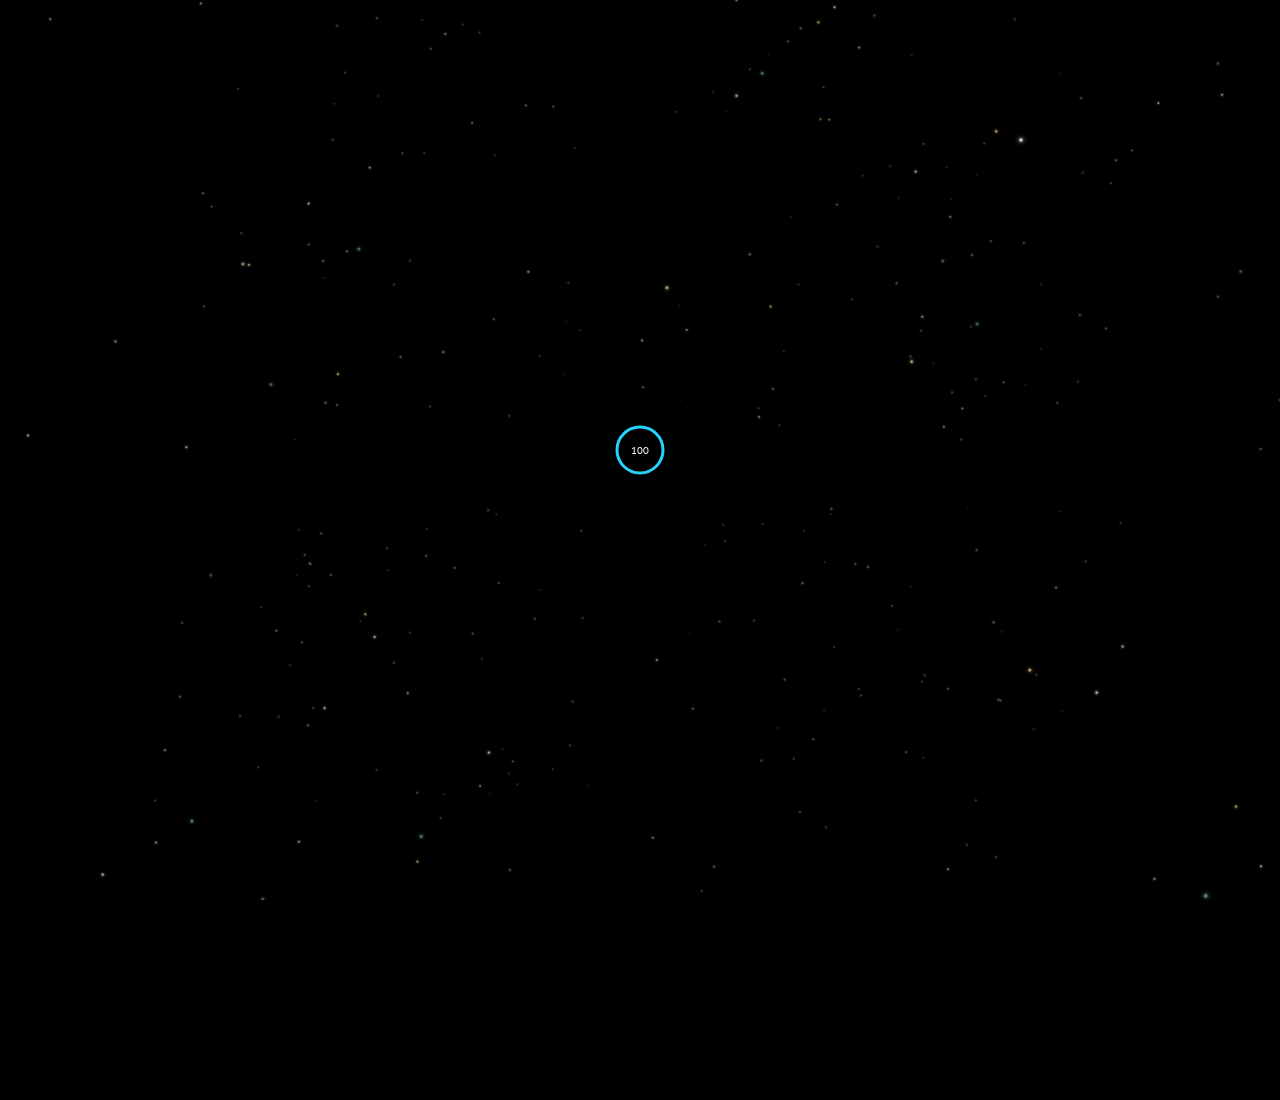
==== commit 55b3144d: "un-minify three.js" ====
--- a/iss-sim.spacex.com/index.html
+++ b/iss-sim.spacex.com/index.html
@@ -36,7 +36,7 @@
 	<link rel="stylesheet" type="text/css" href="css/normalize.min.css" media="screen">
 	<link rel="stylesheet" type="text/css" href="css/layout.min.css" media="screen">
 
-	<script type="text/javascript" src="js/three/three.min.js"></script>
+	<script type="text/javascript" src="js/three/three.js"></script>
 	<script type="text/javascript" src="js/three/WebGL.js"></script>
 	<script type="text/javascript" src="js/three/GLTFLoader.js"></script>
 	<script type="text/javascript" src="js/three/CSS2DRenderer.js"></script>
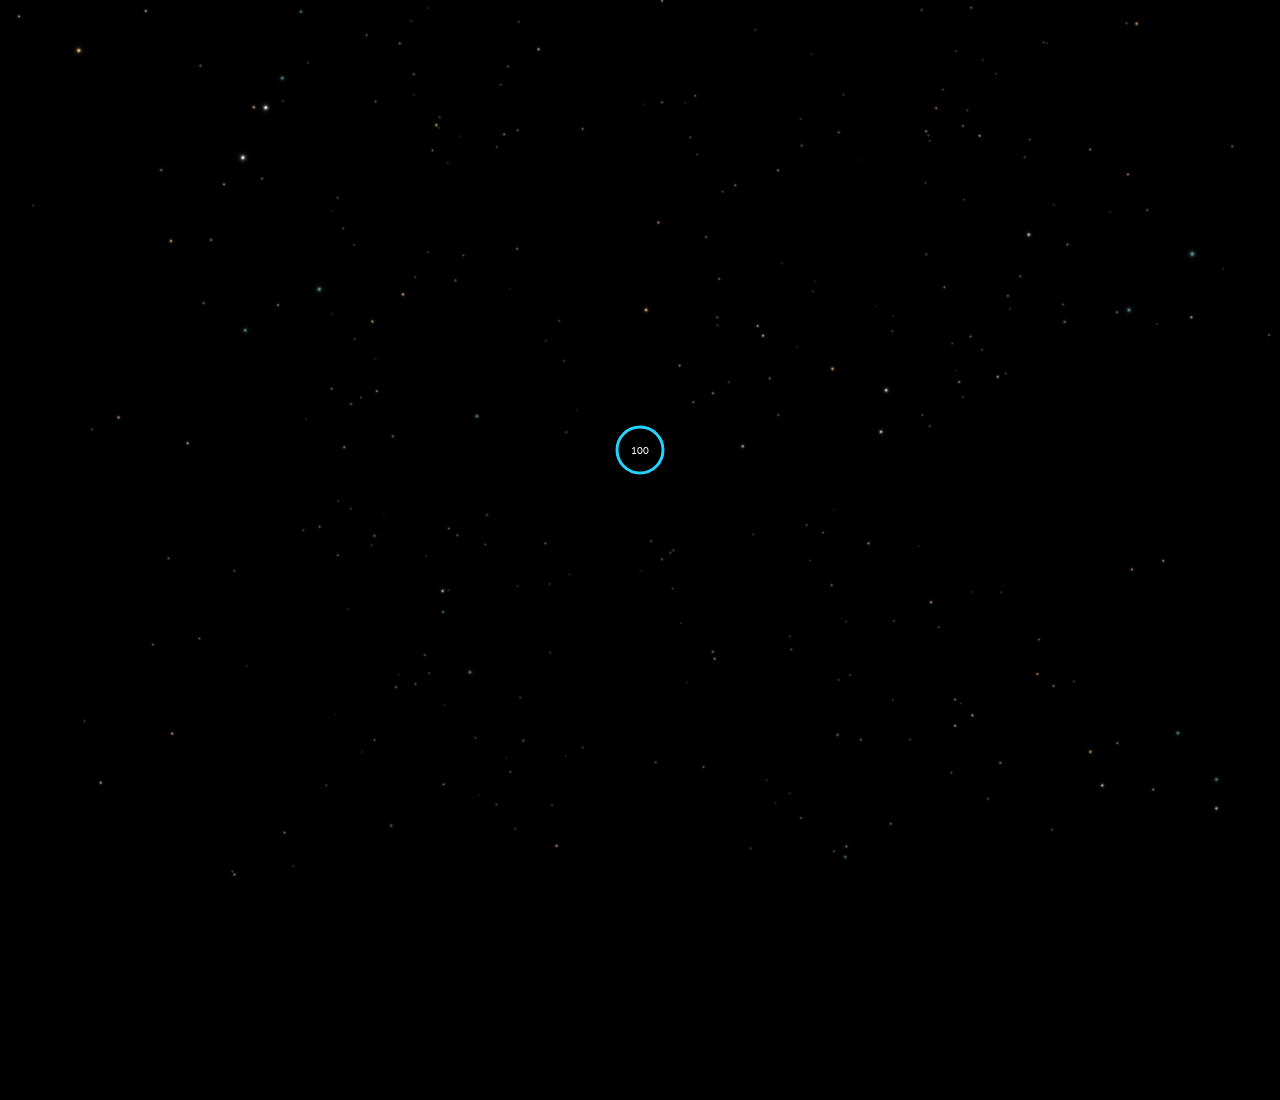
==== commit 89e18a98: "un-minimized css files" ====
--- a/iss-sim.spacex.com/index.html
+++ b/iss-sim.spacex.com/index.html
@@ -33,8 +33,8 @@
 
 	<link href="https://fonts.googleapis.com/css?family=Lato:300,400,700" rel="stylesheet">
 
-	<link rel="stylesheet" type="text/css" href="css/normalize.min.css" media="screen">
-	<link rel="stylesheet" type="text/css" href="css/layout.min.css" media="screen">
+	<link rel="stylesheet" type="text/css" href="css/normalize.css" media="screen">
+	<link rel="stylesheet" type="text/css" href="css/layout.css" media="screen">
 
 	<script type="text/javascript" src="js/three/three.js"></script>
 	<script type="text/javascript" src="js/three/WebGL.js"></script>
--- a/iss-sim.spacex.com/css/layout.css
+++ b/iss-sim.spacex.com/css/layout.css
@@ -0,0 +1,1827 @@
+body {
+    margin: 0;
+    padding: 0;
+    background-color: #000;
+    font: 12px/20px Lato, Verdana, Arial, geneva, sans-serif;
+    font-weight: 400;
+    text-align: left;
+    color: #818991;
+    overflow: hidden;
+}
+a:link {
+    transition: color 0.5s ease;
+    color: #0cf;
+    text-decoration: none;
+}
+a:active {
+    color: #0cf;
+    text-decoration: none;
+    outline: 0;
+}
+a:visited {
+    color: #0cf;
+    text-decoration: none;
+}
+body.isDesktop a:hover {
+    color: #fff;
+    text-decoration: none;
+}
+.noselect {
+    -webkit-touch-callout: none;
+    -webkit-user-select: none;
+    -khtml-user-select: none;
+    -moz-user-select: none;
+    -ms-user-select: none;
+    user-select: none;
+}
+h2 {
+    margin: 0;
+    padding: 0;
+    font: 24px/28px Lato, Verdana, Arial, geneva, sans-serif;
+    font-weight: 700;
+    color: #fff;
+}
+h3 {
+    margin: 0;
+    padding: 0;
+    font: 16px/20px Lato, Verdana, Arial, geneva, sans-serif;
+    font-weight: 700;
+    color: #fff;
+}
+#webglmessage {
+    display: block;
+    position: absolute;
+    top: 50%;
+    left: 50%;
+    padding: 20px;
+    margin: 0;
+    width: 100%;
+    max-width: 400px;
+    transform: translate(-50%, -50%);
+    font: 12px/20px Lato, Verdana, Arial, geneva, sans-serif;
+    font-weight: 400;
+    color: #687581;
+    background-color: #000;
+    text-align: center;
+}
+#interactive {
+    display: block;
+    position: absolute;
+    top: 0;
+    left: 0;
+    height: 100%;
+    width: 100%;
+    overflow: hidden;
+    opacity: 0;
+}
+#iss_labels {
+    position: absolute;
+    top: 0;
+    left: 0;
+}
+#iss_target {
+    position: absolute;
+    top: 0;
+    left: 0;
+    width: 100px;
+    height: 100px;
+    background: url(../img/target-iss.png);
+    background-repeat: no-repeat;
+    background-size: 100% 100%;
+    pointer-events: none;
+    opacity: 0;
+}
+#hud-darken {
+    position: absolute;
+    top: 50%;
+    left: 50%;
+    width: 1300px;
+    height: 1300px;
+    transform: translate(-50%, -50%);
+    overflow: hidden;
+}
+#hud {
+    position: absolute;
+    top: 50%;
+    left: 50%;
+    height: 650px;
+    width: 650px;
+    transform: translate(-50%, -50%);
+    overflow: hidden;
+    opacity: 0;
+}
+#hud-ring,
+#hud-ring-inner {
+    position: absolute;
+    top: 0;
+    left: 0;
+    width: 100%;
+    height: 100%;
+}
+#roll {
+    position: absolute;
+    top: 50px;
+    left: 50%;
+    width: 80px;
+    transform: translateX(-50%);
+    text-align: center;
+    text-shadow: 0 0 10px #000;
+}
+#pitch {
+    position: absolute;
+    top: 50%;
+    right: 40px;
+    width: 100px;
+    transform: translateY(-50%);
+    text-align: center;
+    text-shadow: 0 0 10px #000;
+}
+#yaw {
+    position: absolute;
+    bottom: 50px;
+    left: 50%;
+    width: 80px;
+    transform: translateX(-50%);
+    text-align: center;
+    text-shadow: 0 0 10px #000;
+}
+#pyr {
+    position: absolute;
+    top: 50%;
+    left: 50px;
+    width: 80px;
+    text-align: left;
+    transform: translateY(-50%);
+    text-shadow: 0 0 10px #000;
+}
+#roll-label {
+    position: absolute;
+    top: 20px;
+    left: 50%;
+    width: 80px;
+    transform: translateX(-50%);
+    text-align: center;
+    font-size: 12px;
+}
+#pitch-label {
+    position: absolute;
+    top: 50%;
+    right: 25px;
+    width: 10px;
+    transform: translateY(-50%);
+    text-align: center;
+    word-wrap: break-word;
+    font-size: 12px;
+    line-height: 12px;
+}
+#yaw-label {
+    position: absolute;
+    bottom: 20px;
+    left: 50%;
+    width: 80px;
+    transform: translateX(-50%);
+    text-align: center;
+    font-size: 12px;
+}
+#pyr-label {
+    position: absolute;
+    top: 50%;
+    left: 25px;
+    width: 10px;
+    text-align: center;
+    transform: translateY(-50%);
+    word-wrap: break-word;
+    font-size: 12px;
+    line-height: 18px;
+}
+#range {
+    position: absolute;
+    top: 70%;
+    left: 15%;
+    width: 80px;
+    margin: 0;
+    text-align: center;
+    text-shadow: 0 0 10px #000;
+}
+#rate {
+    position: absolute;
+    top: 70%;
+    right: 15%;
+    width: 80px;
+    margin: 0;
+    text-align: center;
+    text-shadow: 0 0 10px #000;
+}
+.error {
+    font-size: 18px;
+    color: #2aff00;
+}
+.rate {
+    font-size: 12px;
+    color: #24d2fd;
+    transition: color 1s ease;
+}
+.rate.caution {
+    color: orange;
+}
+.rate.warning {
+    color: red;
+}
+.distance {
+    font: 12px/18px Lato, Verdana, Arial, geneva, sans-serif;
+    color: #2aff00;
+}
+.label {
+    font-size: 10px;
+    color: #ccc;
+}
+#range .rate {
+    color: #2aff00;
+}
+.readout {
+    font-size: 18px;
+    color: #fff;
+}
+#hud-worms {
+    display: none;
+    position: absolute;
+    top: 50%;
+    left: 50%;
+    width: 650px;
+    height: 650px;
+    margin: -325px 0 0 -325px;
+    opacity: 0;
+}
+.hud-worm {
+    position: absolute;
+    top: 0;
+    left: 0;
+}
+.hud-worm circle {
+    fill: none;
+    stroke: #24d2fd;
+    stroke-width: 10;
+    transition: stroke 1s ease;
+}
+.hud-worm circle.caution {
+    stroke: orange;
+}
+.hud-worm circle.warning {
+    stroke: red;
+}
+#hud-tips {
+    display: block;
+    position: absolute;
+    top: 50%;
+    left: 50%;
+    width: 300px;
+    height: 300px;
+    margin: -150px 0 0 -150px;
+}
+#hud-tips .circle {
+    fill: none;
+    stroke: #24d2fd;
+    stroke-width: 2;
+}
+#hud-tips .arrow {
+    position: absolute;
+    top: -35px;
+    left: -20px;
+    width: 40px;
+    height: 70px;
+    opacity: 0;
+}
+#hud-tips .arrow path {
+    fill: none;
+    stroke: #24d2fd;
+    stroke-width: 2;
+}
+.hud-tip {
+    position: absolute;
+    top: 0;
+    left: 0;
+    opacity: 0;
+}
+#tip-translatex-neg,
+#tip-translatex-pos,
+#tip-translatey-neg,
+#tip-translatey-pos,
+#tip-translatez {
+    position: absolute;
+    top: 50%;
+    left: 50%;
+    margin: 0;
+}
+#tip-translatez {
+    transform-style: preserve-3d;
+    perspective: 800px;
+    backface-visibility: hidden;
+}
+#tip-translate-backward-up {
+    transform: rotate(45deg) rotateX(65deg);
+}
+#tip-translate-forward-up {
+    transform: rotate(45deg) rotateX(65deg);
+}
+#tip-translate-backward-right {
+    transform: rotate(135deg) rotateX(65deg);
+}
+#tip-translate-forward-right {
+    transform: rotate(135deg) rotateX(65deg);
+}
+#tip-translate-backward-down {
+    transform: rotate(225deg) rotateX(65deg);
+}
+#tip-translate-forward-down {
+    transform: rotate(225deg) rotateX(65deg);
+}
+#tip-translate-backward-left {
+    transform: rotate(315deg) rotateX(65deg);
+}
+#tip-translate-forward-left {
+    transform: rotate(315deg) rotateX(65deg);
+}
+#tip-translate-forward-down .arrow,
+#tip-translate-forward-left .arrow,
+#tip-translate-forward-right .arrow,
+#tip-translate-forward-up .arrow {
+    transform: rotate(90deg);
+}
+#tip-translate-backward-down .arrow,
+#tip-translate-backward-left .arrow,
+#tip-translate-backward-right .arrow,
+#tip-translate-backward-up .arrow {
+    transform: rotate(-90deg);
+}
+.arrow3d path {
+    stroke-width: 3 !important;
+}
+span.blue {
+    color: #24d2fd;
+}
+span.green {
+    color: #2aff00;
+    font-weight: 700;
+}
+span.red {
+    color: red;
+}
+#translation-status {
+    position: absolute;
+    left: 30px;
+    top: 95px;
+    width: 300px;
+    text-align: center;
+    background-color: rgba(0, 0, 0, 0.5);
+    padding: 5px 0;
+    border-radius: 8px;
+    z-index: 1;
+    display: none;
+}
+.translation-position {
+    display: inline-block;
+    width: 32%;
+}
+.translation-position .label {
+    font-size: 18px;
+}
+#buttons {
+    position: absolute;
+    top: 10px;
+    right: 10px;
+    width: 100%;
+    text-align: right;
+}
+.btn {
+    display: inline-block;
+    padding: 10px;
+    margin: 10px;
+    background-color: #036;
+    color: #fff;
+    font-family: Lato, Verdana, arial;
+    font-size: 10px;
+    cursor: pointer;
+}
+#fail,
+#intro,
+#success {
+    display: none;
+    position: absolute;
+    top: 50%;
+    left: 50%;
+    margin: 0;
+    width: 100%;
+    max-width: 500px;
+    font-size: 12px;
+    font-weight: 400;
+    transform: translate(-50%, -50%);
+    text-align: center;
+}
+#fail,
+#success {
+    background-color: rgba(0, 0, 0, 0.8);
+    padding: 10px;
+    border-radius: 8px;
+}
+#fail h2 {
+    color: red;
+}
+#success h2 {
+    color: #0cf;
+}
+#fail p,
+#intro p,
+#success p {
+    display: block;
+    text-align: center;
+    width: 95%;
+    margin: 0 auto;
+    text-shadow: 0 0 10px rgba(0, 0, 0, 0.5);
+}
+#intro p strong {
+    color: #aab3bc;
+    color: #999ea2;
+}
+.message-button {
+    display: block;
+    position: relative;
+    width: 150px;
+    margin: 20px auto;
+    padding: 15px;
+    background-color: #151c23;
+    border: 2px solid #455253;
+    color: #fff;
+    border-radius: 5px;
+    cursor: pointer;
+}
+.text-button {
+    display: inline-block;
+    font: 10px/16px Lato, Verdana, Arial, geneva, sans-serif;
+    font-weight: 700;
+    text-transform: uppercase;
+    cursor: pointer;
+    margin: 0 5px;
+    transition: color 1s cubic-bezier(0.19, 1, 0.22, 1);
+    color: #818991;
+}
+body.isDesktop .text-button:hover {
+    color: #fff;
+}
+#logoSVG {
+    width: 100%;
+    max-width: 485px;
+    height: auto;
+    margin-bottom: 10px;
+}
+.stroke_white {
+    fill: none;
+    stroke: #fff;
+    stroke-width: 0.5;
+}
+.fill_white {
+    fill: #fff;
+}
+.shadow {
+    position: absolute;
+    top: 50%;
+    left: 50%;
+    width: 250px;
+    height: 250px;
+    transform: translateX(-50%) translateY(-50%);
+    transition: opacity 2s cubic-bezier(0.19, 1, 0.22, 1);
+    opacity: 0.5;
+    pointer-events: none;
+}
+#translation-controls {
+    position: absolute;
+    bottom: 180px;
+    left: 180px;
+    z-index: 1;
+    opacity: 0;
+}
+#rotation-controls {
+    position: absolute;
+    bottom: 180px;
+    right: 180px;
+    z-index: 1;
+    opacity: 0;
+}
+#rotation-controls svg,
+#translation-controls svg {
+    width: 100%;
+    height: 100%;
+    backface-visibility: hidden;
+    transform-origin: 50% 0;
+    will-change: transform;
+    transform: translateY(0) translateZ(0) rotateX(0);
+    transition: all 2s cubic-bezier(0.19, 1, 0.22, 1);
+}
+.button {
+    display: block;
+    position: absolute;
+    top: 50%;
+    left: 50%;
+    width: 160px;
+    height: 96px;
+    transform-style: preserve-3d;
+    cursor: pointer;
+}
+#translate-left-button,
+#translate-right-button,
+#yaw-left-button,
+#yaw-right-button {
+    width: 96px;
+    height: 160px;
+}
+#roll-left-button,
+#roll-right-button,
+#translate-backward-button,
+#translate-forward-button {
+    width: 85px;
+    height: 85px;
+}
+#pitch-up-button {
+    transform: translateX(-50%) translateY(-50%) translateY(-110px);
+}
+#pitch-down-button {
+    transform: translateX(-50%) translateY(-50%) translateY(110px);
+}
+#yaw-left-button {
+    transform: translateX(-50%) translateY(-50%) translateX(-110px);
+}
+#yaw-right-button {
+    transform: translateX(-50%) translateY(-50%) translateX(110px);
+}
+#roll-left-button {
+    transform: translateX(-50%) translateY(-50%) translateX(-75px) translateY(-200px);
+}
+#roll-right-button {
+    transform: translateX(-50%) translateY(-50%) translateX(75px) translateY(-200px);
+}
+#translate-up-button {
+    transform: translateX(-50%) translateY(-50%) rotate(0) translateY(-110px);
+}
+#translate-down-button {
+    transform: translateX(-50%) translateY(-50%) rotate(0) translateY(110px);
+}
+#translate-left-button {
+    transform: translateX(-50%) translateY(-50%) rotate(0) translateX(-110px);
+}
+#translate-right-button {
+    transform: translateX(-50%) translateY(-50%) rotate(0) translateX(110px);
+}
+#translate-forward-button {
+    transform: translateX(-50%) translateY(-50%) rotate(0) translateX(75px) translateY(-200px);
+}
+#translate-backward-button {
+    transform: translateX(-50%) translateY(-50%) rotate(0) translateX(-75px) translateY(-200px);
+}
+#pitch-up-button svg,
+#translate-up-button svg {
+    transform-origin: 50% 80%;
+}
+#pitch-down-button svg,
+#translate-down-button svg {
+    transform-origin: 50% 20%;
+}
+#translate-right-button svg,
+#yaw-right-button svg {
+    transform-origin: 20% 50%;
+}
+#translate-left-button svg,
+#yaw-left-button svg {
+    transform-origin: 80% 50%;
+}
+#roll-right-button svg,
+#translate-forward-button svg {
+    transform-origin: 0 100%;
+}
+#roll-left-button svg,
+#translate-backward-button svg {
+    transform-origin: 100% 100%;
+}
+#rotation-controls.hidden #pitch-up-button svg,
+#translation-controls.hidden #translate-up-button svg {
+    transform: translateZ(-100px) rotateX(90deg);
+}
+#rotation-controls.hidden #pitch-down-button svg,
+#translation-controls.hidden #translate-down-button svg {
+    transform: translateZ(-100px) rotateX(-90deg);
+}
+#rotation-controls.hidden #yaw-right-button svg,
+#translation-controls.hidden #translate-right-button svg {
+    transform: translateZ(-100px) rotateY(90deg);
+}
+#rotation-controls.hidden #yaw-left-button svg,
+#translation-controls.hidden #translate-left-button svg {
+    transform: translateZ(-100px) rotateY(-90deg);
+}
+#rotation-controls.hidden #roll-right-button svg,
+#translation-controls.hidden #translate-forward-button svg {
+    transform: rotateY(90deg) scale(0.75, 0.75);
+}
+#rotation-controls.hidden #roll-left-button svg,
+#translation-controls.hidden #translate-backward-button svg {
+    transform: rotateY(-90deg) scale(0.75, 0.75);
+}
+#rotation-controls.hidden .button svg,
+#translation-controls.hidden .button svg {
+    opacity: 0;
+}
+#rotation-controls.hidden #precision-rotation,
+#translation-controls.hidden #precision-translation {
+    transform: translate(-50%, -50%) rotate(0) scale(0.75, 0.75);
+    opacity: 0;
+}
+#rotation-controls.hidden .shadow,
+#translation-controls.hidden .shadow {
+    opacity: 0;
+}
+.button:active svg {
+    transition: none !important;
+}
+.tip {
+    display: none;
+}
+.bg,
+.edge,
+.fg,
+.tip {
+    transition-property: fill;
+    transition-duration: 0.5s;
+    transition-timing-function: linear;
+}
+.bg,
+.edge,
+.fg,
+.tip {
+    fill-rule: evenodd;
+}
+.fg {
+    fill: #fff;
+}
+.edge {
+    opacity: 0.25;
+}
+.tip {
+    fill: none;
+    fill: transparent;
+}
+.rate1,
+.rate2,
+.rate3 {
+    fill: transparent;
+}
+.button.active .bg,
+.button:active .bg {
+    fill: #fff;
+}
+.button.active .fg,
+.button:active .fg {
+    fill: #232b33;
+}
+.button.active .bg,
+.button.active .fg,
+.button.active .tip,
+.button:active .bg,
+.button:active .fg,
+.button:active .tip {
+    transition: none;
+}
+#rotation-controls.large .tip,
+#translation-controls.large .tip {
+    fill: #ffa100;
+    fill: #b8babb;
+}
+#rotation-controls.large .button:active .tip,
+#translation-controls.large .button:active .tip {
+    fill: #b8babb;
+}
+#roll-left-button #rate1,
+#roll-left-button #rate2,
+#roll-left-button #rate3,
+#roll-right-button #rate1,
+#roll-right-button #rate2,
+#roll-right-button #rate3 {
+    display: none;
+}
+@keyframes rate-pulse {
+    0% {
+        opacity: 0;
+    }
+    25% {
+        opacity: 1;
+    }
+    50% {
+        opacity: 0;
+    }
+}
+#precision-rotation,
+#precision-translation,
+#toggle-rotation,
+#toggle-translation {
+    position: absolute;
+    top: 50%;
+    left: 50%;
+    transform: translate(-50%, -50%);
+}
+#precision-rotation,
+#precision-translation {
+    width: 210px;
+    height: 210px;
+    pointer-events: none;
+    transition: all 0.5s cubic-bezier(0.19, 1, 0.22, 1);
+}
+#precision-rotation-status,
+#precision-translation-status {
+    position: absolute;
+    top: 50%;
+    left: 50%;
+    transform: translateX(-50%) translateY(-50%) translateY(0);
+    width: 80px;
+    text-align: center;
+    font-size: 10px;
+    color: #818991;
+    color: #000;
+    transition: all 0.5s cubic-bezier(0.19, 1, 0.22, 1);
+}
+#precision-rotation-status.large,
+#precision-translation-status.large {
+    transform: translateX(-50%) translateY(-50%) translateY(55px);
+    color: #ffa100;
+}
+#toggle-rotation,
+#toggle-translation {
+    width: 72px;
+    height: 72px;
+    cursor: pointer;
+}
+.toggle-inner,
+.toggle-outer {
+    position: absolute;
+    top: 50%;
+    left: 50%;
+    transform: translate(-50%, -50%);
+    will-change: transform;
+    transition: all 750ms cubic-bezier(0.19, 1, 0.22, 1);
+}
+.toggle-outer {
+    box-sizing: border-box;
+    width: 100%;
+    height: 100%;
+    border-radius: 8px;
+    background: linear-gradient(to bottom, #687582, #232b33);
+}
+.toggle-outer-extra {
+    position: absolute;
+    top: 50%;
+    left: 50%;
+    transform: translate(-50%, -50%);
+    width: 80%;
+    height: 80%;
+    border-radius: 8px;
+    background: linear-gradient(to bottom, #000, #151c22);
+}
+.toggle-inner {
+    width: 20%;
+    height: 20%;
+    background-color: #fff;
+    border-radius: 2px;
+}
+#toggle-rotation:active .toggle-outer,
+#toggle-translation:active .toggle-outer {
+    border-color: #fff;
+    transition-property: none;
+}
+#rotation-controls.large #toggle-rotation:active .toggle-outer,
+#rotation-controls.large #toggle-translation:active .toggle-outer {
+    background-color: #ffa100;
+}
+#toggle-rotation:active .toggle-inner,
+#toggle-translation:active .toggle-inner {
+    width: 35%;
+    height: 35%;
+}
+#toggle-rotation {
+    width: 80px;
+    height: 80px;
+}
+#toggle-rotation .toggle-inner,
+#toggle-rotation .toggle-outer,
+#toggle-rotation .toggle-outer-extra {
+    border-radius: 50%;
+}
+#rotation-controls.hidden #toggle-rotation:active .toggle-outer,
+#translation-controls.hidden #toggle-translation:active .toggle-outer {
+    background-color: #151c22;
+}
+#rotation-controls.hidden #toggle-rotation:active .toggle-inner,
+#translation-controls.hidden #toggle-translation:active .toggle-inner {
+    width: 35%;
+    height: 35%;
+}
+#rotation-controls.hidden #toggle-rotation:active .toggle-inner,
+#rotation-controls.hidden #toggle-rotation:active .toggle-outer,
+#translation-controls.hidden #toggle-translation:active .toggle-inner,
+#translation-controls.hidden #toggle-translation:active .toggle-outer {
+    transform: translate(-50%, -50%) scale(0.5, 0.5);
+    opacity: 0;
+}
+#rotation-controls.hidden #toggle-rotation .toggle-outer,
+#translation-controls.hidden #toggle-translation .toggle-outer {
+    opacity: 0;
+    width: 35%;
+    height: 35%;
+}
+#rotation-controls.hidden #toggle-rotation .toggle-inner,
+#translation-controls.hidden #toggle-translation .toggle-inner {
+    background-color: transparent;
+    width: 35%;
+    height: 35%;
+}
+#precision-rotation {
+    transform: translate(-50%, -50%) rotate(-45deg);
+}
+.dot {
+    position: absolute;
+    top: 50%;
+    left: 50%;
+    width: 8px;
+    height: 8px;
+    margin: -4px 0 0 -4px;
+    border-radius: 4px;
+    background-color: #00d0ff;
+    transition: all 0.5s cubic-bezier(0.19, 1, 0.22, 1);
+}
+#dot1 {
+    transform: translate(-38px, -38px);
+}
+#dot2 {
+    transform: translate(38px, -38px);
+}
+#dot3 {
+    transform: translate(38px, 38px);
+}
+#dot4 {
+    transform: translate(-38px, 38px);
+}
+#rotation-controls.large #precision-rotation {
+    transform: translate(-50%, -50%) rotate(0);
+}
+#rotation-controls.large #precision-rotation .dot {
+    background-color: #ffa100;
+}
+#rotation-controls.large #precision-rotation #dot1 {
+    transform: translate(-70px, -70px);
+}
+#rotation-controls.large #precision-rotation #dot2 {
+    transform: translate(70px, -70px);
+}
+#rotation-controls.large #precision-rotation #dot3 {
+    transform: translate(70px, 70px);
+}
+#rotation-controls.large #precision-rotation #dot4 {
+    transform: translate(-70px, 70px);
+}
+#precision-translation {
+    transform: translate(-50%, -50%) rotate(45deg);
+}
+.triangle {
+    position: absolute;
+    top: 50%;
+    left: 50%;
+    width: 0;
+    height: 0;
+    margin: -4px 0 0 -4px;
+    transition: all 0.5s cubic-bezier(0.19, 1, 0.22, 1);
+}
+#triangle1 {
+    border-top: 8px solid #00d0ff;
+    border-right: 8px solid transparent;
+    transform: translate(-35px, -35px);
+}
+#triangle2 {
+    border-top: 8px solid #00d0ff;
+    border-left: 8px solid transparent;
+    transform: translate(35px, -35px);
+}
+#triangle3 {
+    border-bottom: 8px solid #00d0ff;
+    border-left: 8px solid transparent;
+    transform: translate(35px, 35px);
+}
+#triangle4 {
+    border-bottom: 8px solid #00d0ff;
+    border-right: 8px solid transparent;
+    transform: translate(-35px, 35px);
+}
+#translation-controls.large #precision-translation {
+    transform: translate(-50%, -50%) rotate(0);
+}
+#translation-controls.large #precision-translation #triangle1 {
+    border-top: 8px solid #ffa100;
+    transform: translate(-68px, -68px);
+}
+#translation-controls.large #precision-translation #triangle2 {
+    border-top: 8px solid #ffa100;
+    transform: translate(68px, -68px);
+}
+#translation-controls.large #precision-translation #triangle3 {
+    border-bottom: 8px solid #ffa100;
+    transform: translate(68px, 68px);
+}
+#translation-controls.large #precision-translation #triangle4 {
+    border-bottom: 8px solid #ffa100;
+    transform: translate(-68px, 68px);
+}
+#tip-translatex-pos {
+    transform: translateX(25px) rotate(180deg) scale(1, 1);
+}
+#tip-translatex-neg {
+    transform: translateX(-25px) rotate(0) scale(1, 1);
+}
+#tip-translatey-pos {
+    transform: translateY(25px) rotate(-90deg) scale(1, 1);
+}
+#tip-translatey-neg {
+    transform: translateY(-25px) rotate(90deg) scale(1, 1);
+}
+#hud-tips.rotation-large .hud-tip .circle,
+#hud-tips.translation-large .arrow path {
+    stroke: #ffa100;
+}
+#preloader {
+    display: block;
+    position: absolute;
+    top: 0;
+    left: 0;
+    width: 100%;
+    height: 100%;
+}
+#preloader-inner {
+    display: block;
+    position: absolute;
+    top: 50%;
+    left: 50%;
+    width: 50px;
+    height: 50px;
+    margin: 0;
+    text-align: center;
+    transform: translate(-50%, -50%);
+    opacity: 0;
+}
+#preloader-circle {
+    display: block;
+    position: relative;
+    width: 50px;
+    height: 50px;
+    margin: 0 auto 0 auto;
+}
+.circle-grey {
+    stroke: #232323;
+}
+.circle-color {
+    stroke: #24d2fd;
+}
+#preloader-percent {
+    position: absolute;
+    top: 50%;
+    left: 50%;
+    transform: translate(-50%, -50%);
+    font: 10px/14px Lato, Verdana, Arial, geneva, sans-serif;
+    color: #fff;
+    text-align: center;
+}
+.modal-close {
+    position: absolute;
+    top: 20px;
+    right: 20px;
+    width: 24px;
+    height: 24px;
+    cursor: pointer;
+}
+.modal-close svg {
+    width: 25px;
+    height: 25px;
+    fill: #fff;
+}
+.modal {
+    display: block;
+    position: absolute;
+    top: 0;
+    left: 0;
+    width: 100%;
+    height: 100%;
+    background-color: #000;
+    font: 14px/20px Lato, Verdana, Arial, geneva, sans-serif;
+    font-weight: 400;
+    overflow: hidden;
+    visibility: hidden;
+    z-index: 5512;
+}
+.modal-inner {
+    display: block;
+    position: absolute;
+    top: 50%;
+    left: 50%;
+    width: 90%;
+    max-width: 500px;
+    margin: 0;
+    transform: translate(-50%, -50%);
+    text-align: center;
+}
+.instruction-item {
+    width: 100%;
+    visibility: hidden;
+}
+.instruction-item h3 {
+    font: 24px/28px Lato, Verdana, Arial, geneva, sans-serif;
+}
+.instruction-item p {
+    margin: 10px 0 10px 0;
+}
+.instruction-item img {
+    display: inline-block;
+    width: 100%;
+    height: auto;
+}
+#instruction1 {
+    display: inline-block;
+}
+#instructions-nav {
+    display: block;
+    margin-top: 10px;
+    width: 100%;
+}
+#instructions-status {
+    display: inline-block;
+    margin: 0 25px;
+    font: 12px/24px Lato, Verdana, Arial, geneva, sans-serif;
+    vertical-align: top;
+}
+#instructions-nav .arrow {
+    display: inline-block;
+    width: 24px;
+    height: 24px;
+    cursor: pointer;
+    color: #fff;
+    line-height: 24px;
+    vertical-align: top;
+}
+#instructions-nav .arrow svg {
+    width: 24px;
+    height: 24px;
+    fill: #fff;
+}
+#settings {
+    z-index: 5510;
+}
+.setting {
+    margin: 15px 0 0 0;
+    font: 10px/18px Lato, Verdana, Arial, geneva, sans-serif;
+    cursor: pointer;
+}
+.setting span {
+    font: 12px/18px Lato, Verdana, Arial, geneva, sans-serif;
+    font-weight: 700;
+    transition: color 0.5s ease, background-color 0.5s ease;
+}
+.setting.active span {
+    color: #24d2fd;
+}
+#navball {
+    position: absolute;
+    top: 0;
+    right: 30px;
+    height: 200px;
+    width: 300px;
+    text-align: center;
+    visibility: hidden;
+    z-index: 1;
+}
+#options {
+    display: block;
+    position: absolute;
+    top: 30px;
+    left: 30px;
+    width: 300px;
+    text-align: center;
+    visibility: hidden;
+    z-index: 1;
+}
+.icon {
+    position: relative;
+    display: inline-block;
+    width: 30px;
+    height: 30px;
+    margin: 0 5px 0 5px;
+    border-radius: 100%;
+    font: 18px/30px Lato, Verdana, Arial, geneva, sans-serif;
+    color: #fff;
+    font-weight: 700;
+    background-color: #151c23;
+    border: 2px solid #455253;
+    text-align: center;
+    cursor: pointer;
+    vertical-align: top;
+}
+.icon svg {
+    width: 20px;
+    height: 20px;
+    margin: 5px 0 0 0;
+}
+.icon svg path {
+    fill: #fff;
+}
+@media screen and (max-width: 1200px), (max-height: 650px) {
+    #hud-darken {
+        height: 900px;
+        width: 900px;
+    }
+    #hud {
+        height: 450px;
+        width: 450px;
+    }
+    #pyr {
+        width: 68px;
+        left: 38px;
+    }
+    #pitch {
+        width: 68px;
+        right: 30px;
+    }
+    #roll {
+        top: 35px;
+    }
+    #yaw {
+        bottom: 35px;
+    }
+    #roll-label {
+        top: 10px;
+        font-size: 8px;
+    }
+    #pitch-label {
+        right: 18px;
+        width: 6px;
+        font-size: 8px;
+        line-height: 8px;
+    }
+    #yaw-label {
+        bottom: 10px;
+        font-size: 8px;
+    }
+    #pyr-label {
+        left: 18px;
+        width: 6px;
+        font-size: 8px;
+        line-height: 16px;
+    }
+    .distance {
+        line-height: 16px;
+    }
+    #range .label,
+    #rate .label {
+        line-height: 14px;
+    }
+    #navball {
+        right: 10px;
+        width: 230px;
+        height: 150px;
+    }
+    #navball canvas {
+        width: 150px;
+        height: 150px;
+    }
+    #options {
+        top: 10px;
+        left: 10px;
+        width: 230px;
+    }
+    #translation-controls {
+        bottom: 125px;
+        left: 125px;
+    }
+    #translation-status {
+        top: 70px;
+        left: 10px;
+        width: 230px;
+    }
+    #rotation-controls {
+        bottom: 125px;
+        right: 125px;
+    }
+    .button {
+        width: 120px;
+        height: 72px;
+    }
+    #translate-left-button,
+    #translate-right-button,
+    #yaw-left-button,
+    #yaw-right-button {
+        width: 72px;
+        height: 120px;
+    }
+    #roll-left-button,
+    #roll-right-button,
+    #translate-backward-button,
+    #translate-forward-button {
+        width: 64px;
+        height: 64px;
+    }
+    #pitch-up-button {
+        transform: translateX(-50%) translateY(-50%) translateY(-82px);
+    }
+    #pitch-down-button {
+        transform: translateX(-50%) translateY(-50%) translateY(82px);
+    }
+    #yaw-left-button {
+        transform: translateX(-50%) translateY(-50%) translateX(-82px);
+    }
+    #yaw-right-button {
+        transform: translateX(-50%) translateY(-50%) translateX(82px);
+    }
+    #roll-left-button {
+        transform: translateX(-50%) translateY(-50%) translateX(-56px) translateY(-150px);
+    }
+    #roll-right-button {
+        transform: translateX(-50%) translateY(-50%) translateX(56px) translateY(-150px);
+    }
+    #translate-up-button {
+        transform: translateX(-50%) translateY(-50%) rotate(0) translateY(-82px);
+    }
+    #translate-down-button {
+        transform: translateX(-50%) translateY(-50%) rotate(0) translateY(82px);
+    }
+    #translate-left-button {
+        transform: translateX(-50%) translateY(-50%) rotate(0) translateX(-82px);
+    }
+    #translate-right-button {
+        transform: translateX(-50%) translateY(-50%) rotate(0) translateX(82px);
+    }
+    #translate-forward-button {
+        transform: translateX(-50%) translateY(-50%) rotate(0) translateX(56px) translateY(-150px);
+    }
+    #translate-backward-button {
+        transform: translateX(-50%) translateY(-50%) rotate(0) translateX(-56px) translateY(-150px);
+    }
+    #toggle-rotation,
+    #toggle-translation {
+        width: 54px;
+        height: 54px;
+    }
+    #toggle-rotation {
+        width: 60px;
+        height: 60px;
+    }
+    #precision-rotation,
+    #precision-translation {
+        width: 105px;
+        height: 105px;
+    }
+    .dot {
+        width: 5px;
+        height: 5px;
+        margin: -2.5px 0 0 -2.5px;
+        border-radius: 2.5px;
+    }
+    #dot1 {
+        transform: translate(-28px, -28px);
+    }
+    #dot2 {
+        transform: translate(28px, -28px);
+    }
+    #dot3 {
+        transform: translate(28px, 28px);
+    }
+    #dot4 {
+        transform: translate(-28px, 28px);
+    }
+    #rotation-controls.large #precision-rotation #dot1 {
+        transform: translate(-53px, -53px);
+    }
+    #rotation-controls.large #precision-rotation #dot2 {
+        transform: translate(53px, -53px);
+    }
+    #rotation-controls.large #precision-rotation #dot3 {
+        transform: translate(53px, 53px);
+    }
+    #rotation-controls.large #precision-rotation #dot4 {
+        transform: translate(-53px, 53px);
+    }
+    .triangle {
+        margin: -3px 0 0 -3px;
+    }
+    #triangle1 {
+        border-top: 6px solid #00d0ff;
+        border-right: 6px solid transparent;
+        transform: translate(-26px, -26px);
+    }
+    #triangle2 {
+        border-top: 6px solid #00d0ff;
+        border-left: 6px solid transparent;
+        transform: translate(26px, -26px);
+    }
+    #triangle3 {
+        border-bottom: 6px solid #00d0ff;
+        border-left: 6px solid transparent;
+        transform: translate(26px, 26px);
+    }
+    #triangle4 {
+        border-bottom: 6px solid #00d0ff;
+        border-right: 6px solid transparent;
+        transform: translate(-26px, 26px);
+    }
+    #translation-controls.large #precision-translation #triangle1 {
+        border-top: 6px solid #ffa100;
+        transform: translate(-51px, -51px);
+    }
+    #translation-controls.large #precision-translation #triangle2 {
+        border-top: 6px solid #ffa100;
+        transform: translate(51px, -51px);
+    }
+    #translation-controls.large #precision-translation #triangle3 {
+        border-bottom: 6px solid #ffa100;
+        transform: translate(51px, 51px);
+    }
+    #translation-controls.large #precision-translation #triangle4 {
+        border-bottom: 6px solid #ffa100;
+        transform: translate(-51px, 51px);
+    }
+    #precision-rotation-status,
+    #precision-translation-status {
+        transform: translateX(-50%) translateY(-50%) translateY(0);
+    }
+    #precision-rotation-status.large,
+    #precision-translation-status.large {
+        transform: translateX(-50%) translateY(-50%) translateY(40px);
+    }
+    #hud-tips {
+        width: 225px;
+        height: 225px;
+        margin: -112px 0 0 -112px;
+    }
+    #hud-worms {
+        width: 450px;
+        height: 450px;
+        margin: -225px 0 0 -225px;
+    }
+    #tip-translatex-pos {
+        transform: translateX(25px) rotate(180deg) scale(0.75, 0.75);
+    }
+    #tip-translatex-neg {
+        transform: translateX(-25px) rotate(0) scale(0.75, 0.75);
+    }
+    #tip-translatey-pos {
+        transform: translateY(25px) rotate(-90deg) scale(0.75, 0.75);
+    }
+    #tip-translatey-neg {
+        transform: translateY(-25px) rotate(90deg) scale(0.75, 0.75);
+    }
+    #tip-translatez {
+        transform: scale(0.75, 0.75);
+    }
+}
+@media screen and (max-height: 500px) {
+    .instruction-item img {
+        width: auto;
+        height: 200px;
+    }
+}
+@media screen and (max-width: 850px), (max-height: 450px) {
+    #hud-darken {
+        height: 650px;
+        width: 650px;
+    }
+    #hud {
+        height: 325px;
+        width: 325px;
+    }
+    #pyr {
+        left: 25px;
+        width: 60px;
+    }
+    #pitch {
+        right: 20px;
+        width: 60px;
+        width: 50px;
+    }
+    #roll {
+        top: 30px;
+    }
+    #yaw {
+        bottom: 30px;
+    }
+    #range {
+        left: 12%;
+    }
+    #rate {
+        right: 12%;
+    }
+    .error {
+        font: 14px/16px Lato, Verdana, Arial, geneva, sans-serif;
+    }
+    .distance,
+    .rate {
+        font: 10px/14px Lato, Verdana, Arial, geneva, sans-serif;
+    }
+    #range .label,
+    #rate .label {
+        line-height: 14px;
+        font-size: 8px;
+    }
+    #roll-label {
+        top: 4px;
+        font-size: 6px;
+    }
+    #pitch-label {
+        right: 13px;
+        width: 5px;
+        font-size: 6px;
+        line-height: 6px;
+    }
+    #yaw-label {
+        bottom: 4px;
+        font-size: 6px;
+    }
+    #pyr-label {
+        left: 13px;
+        width: 5px;
+        font-size: 6px;
+        line-height: 10px;
+    }
+    #navball {
+        width: 150px;
+        height: 100px;
+    }
+    #navball canvas {
+        width: 100px;
+        height: 100px;
+    }
+    #options {
+        width: 150px;
+    }
+    #translation-controls {
+        bottom: 80px;
+        left: 80px;
+    }
+    #translation-status {
+        top: 40px;
+        left: 10px;
+        width: 160px;
+    }
+    .translation-position {
+        width: 30%;
+    }
+    #rotation-controls {
+        bottom: 80px;
+        right: 80px;
+    }
+    .button {
+        width: 80px;
+        height: 48px;
+    }
+    #translate-left-button,
+    #translate-right-button,
+    #yaw-left-button,
+    #yaw-right-button {
+        width: 48px;
+        height: 80px;
+    }
+    #roll-left-button,
+    #roll-right-button,
+    #translate-backward-button,
+    #translate-forward-button {
+        width: 40px;
+        height: 40px;
+    }
+    #pitch-up-button {
+        transform: translateX(-50%) translateY(-50%) translateY(-55px);
+    }
+    #pitch-down-button {
+        transform: translateX(-50%) translateY(-50%) translateY(55px);
+    }
+    #yaw-left-button {
+        transform: translateX(-50%) translateY(-50%) translateX(-55px);
+    }
+    #yaw-right-button {
+        transform: translateX(-50%) translateY(-50%) translateX(55px);
+    }
+    #roll-left-button {
+        transform: translateX(-50%) translateY(-50%) translateX(-37px) translateY(-100px);
+    }
+    #roll-right-button {
+        transform: translateX(-50%) translateY(-50%) translateX(37px) translateY(-100px);
+    }
+    #translate-up-button {
+        transform: translateX(-50%) translateY(-50%) rotate(0) translateY(-55px);
+    }
+    #translate-down-button {
+        transform: translateX(-50%) translateY(-50%) rotate(0) translateY(55px);
+    }
+    #translate-left-button {
+        transform: translateX(-50%) translateY(-50%) rotate(0) translateX(-55px);
+    }
+    #translate-right-button {
+        transform: translateX(-50%) translateY(-50%) rotate(0) translateX(55px);
+    }
+    #translate-forward-button {
+        transform: translateX(-50%) translateY(-50%) rotate(0) translateX(37px) translateY(-100px);
+    }
+    #translate-backward-button {
+        transform: translateX(-50%) translateY(-50%) rotate(0) translateX(-37px) translateY(-100px);
+    }
+    #toggle-rotation,
+    #toggle-translation {
+        width: 36px;
+        height: 36px;
+    }
+    #toggle-rotation {
+        width: 40px;
+        height: 40px;
+    }
+    #precision-rotation,
+    #precision-translation {
+        width: 105px;
+        height: 105px;
+    }
+    .dot {
+        width: 4px;
+        height: 4px;
+        margin: -2px 0 0 -2px;
+        border-radius: 2px;
+    }
+    #dot1 {
+        transform: translate(-19px, -19px);
+    }
+    #dot2 {
+        transform: translate(19px, -19px);
+    }
+    #dot3 {
+        transform: translate(19px, 19px);
+    }
+    #dot4 {
+        transform: translate(-19px, 19px);
+    }
+    #rotation-controls.large #precision-rotation #dot1 {
+        transform: translate(-35px, -35px);
+    }
+    #rotation-controls.large #precision-rotation #dot2 {
+        transform: translate(35px, -35px);
+    }
+    #rotation-controls.large #precision-rotation #dot3 {
+        transform: translate(35px, 35px);
+    }
+    #rotation-controls.large #precision-rotation #dot4 {
+        transform: translate(-35px, 35px);
+    }
+    .triangle {
+        margin: -2px 0 0 -2px;
+    }
+    #triangle1 {
+        border-top: 4px solid #00d0ff;
+        border-right: 4px solid transparent;
+        transform: translate(-18px, -18px);
+    }
+    #triangle2 {
+        border-top: 4px solid #00d0ff;
+        border-left: 4px solid transparent;
+        transform: translate(18px, -18px);
+    }
+    #triangle3 {
+        border-bottom: 4px solid #00d0ff;
+        border-left: 4px solid transparent;
+        transform: translate(18px, 18px);
+    }
+    #triangle4 {
+        border-bottom: 4px solid #00d0ff;
+        border-right: 4px solid transparent;
+        transform: translate(-18px, 18px);
+    }
+    #translation-controls.large #precision-translation #triangle1 {
+        border-top: 4px solid #ffa100;
+        transform: translate(-33px, -33px);
+    }
+    #translation-controls.large #precision-translation #triangle2 {
+        border-top: 4px solid #ffa100;
+        transform: translate(33px, -33px);
+    }
+    #translation-controls.large #precision-translation #triangle3 {
+        border-bottom: 4px solid #ffa100;
+        transform: translate(33px, 33px);
+    }
+    #translation-controls.large #precision-translation #triangle4 {
+        border-bottom: 4px solid #ffa100;
+        transform: translate(-33px, 33px);
+    }
+    #precision-rotation-status,
+    #precision-translation-status {
+        transform: translateX(-50%) translateY(-50%) translateY(0);
+        font-size: 8px;
+    }
+    #precision-rotation-status.large,
+    #precision-translation-status.large {
+        transform: translateX(-50%) translateY(-50%) translateY(27px);
+    }
+    #hud-tips {
+        width: 150px;
+        height: 150px;
+        margin: -75px 0 0 -75px;
+    }
+    #hud-worms {
+        width: 325px;
+        height: 325px;
+        margin: -162.5px 0 0 -162.5px;
+    }
+    #tip-translatex-pos {
+        transform: translateX(25px) rotate(180deg) scale(0.5, 0.5);
+    }
+    #tip-translatex-neg {
+        transform: translateX(-25px) rotate(0) scale(0.5, 0.5);
+    }
+    #tip-translatey-pos {
+        transform: translateY(25px) rotate(-90deg) scale(0.5, 0.5);
+    }
+    #tip-translatey-neg {
+        transform: translateY(-25px) rotate(90deg) scale(0.5, 0.5);
+    }
+    #tip-translatez {
+        transform: scale(0.5, 0.5);
+    }
+    #hud-tips .arrow path,
+    #hud-tips .circle {
+        stroke-width: 6;
+    }
+    .arrow3d path {
+        stroke-width: 6 !important;
+    }
+    .icon {
+        width: 24px;
+        height: 24px;
+        margin: 0 5px 0 0;
+        font: 16px/24px Lato, Verdana, Arial, geneva, sans-serif;
+    }
+    .icon svg {
+        width: 20px;
+        height: 20px;
+        margin: 2px 0 0 0;
+    }
+    #navball {
+        right: 5px;
+    }
+    #options {
+        left: 5px;
+    }
+}
+@media screen and (max-width: 320px), (max-height: 400px) {
+    #translation-controls {
+        bottom: 70px;
+        left: 70px;
+    }
+    #navball,
+    #options {
+        width: 120px;
+    }
+    #rotation-controls {
+        bottom: 70px;
+        right: 70px;
+    }
+    .button {
+        width: 64px;
+        height: 38px;
+    }
+    #translate-left-button,
+    #translate-right-button,
+    #yaw-left-button,
+    #yaw-right-button {
+        width: 38px;
+        height: 64px;
+    }
+    #roll-left-button,
+    #roll-right-button,
+    #translate-backward-button,
+    #translate-forward-button {
+        width: 34px;
+        height: 34px;
+    }
+    #pitch-up-button {
+        transform: translateX(-50%) translateY(-50%) translateY(-44px);
+    }
+    #pitch-down-button {
+        transform: translateX(-50%) translateY(-50%) translateY(44px);
+    }
+    #yaw-left-button {
+        transform: translateX(-50%) translateY(-50%) translateX(-44px);
+    }
+    #yaw-right-button {
+        transform: translateX(-50%) translateY(-50%) translateX(44px);
+    }
+    #roll-left-button {
+        transform: translateX(-50%) translateY(-50%) translateX(-30px) translateY(-80px);
+    }
+    #roll-right-button {
+        transform: translateX(-50%) translateY(-50%) translateX(30px) translateY(-80px);
+    }
+    #translate-up-button {
+        transform: translateX(-50%) translateY(-50%) rotate(0) translateY(-44px);
+    }
+    #translate-down-button {
+        transform: translateX(-50%) translateY(-50%) rotate(0) translateY(44px);
+    }
+    #translate-left-button {
+        transform: translateX(-50%) translateY(-50%) rotate(0) translateX(-44px);
+    }
+    #translate-right-button {
+        transform: translateX(-50%) translateY(-50%) rotate(0) translateX(44px);
+    }
+    #translate-forward-button {
+        transform: translateX(-50%) translateY(-50%) rotate(0) translateX(30px) translateY(-80px);
+    }
+    #translate-backward-button {
+        transform: translateX(-50%) translateY(-50%) rotate(0) translateX(-30px) translateY(-80px);
+    }
+    #toggle-rotation,
+    #toggle-translation {
+        width: 28px;
+        height: 28px;
+    }
+    #toggle-rotation {
+        width: 30px;
+        height: 30px;
+    }
+    #precision-rotation,
+    #precision-translation {
+        width: 84px;
+        height: 84px;
+    }
+    #dot1 {
+        transform: translate(-15px, -15px);
+    }
+    #dot2 {
+        transform: translate(15px, -15px);
+    }
+    #dot3 {
+        transform: translate(15px, 15px);
+    }
+    #dot4 {
+        transform: translate(-15px, 15px);
+    }
+    #rotation-controls.large #precision-rotation #dot1 {
+        transform: translate(-28px, -28px);
+    }
+    #rotation-controls.large #precision-rotation #dot2 {
+        transform: translate(28px, -28px);
+    }
+    #rotation-controls.large #precision-rotation #dot3 {
+        transform: translate(28px, 28px);
+    }
+    #rotation-controls.large #precision-rotation #dot4 {
+        transform: translate(-28px, 28px);
+    }
+    #triangle1 {
+        transform: translate(-14px, -14px);
+    }
+    #triangle2 {
+        transform: translate(14px, -14px);
+    }
+    #triangle3 {
+        transform: translate(14px, 14px);
+    }
+    #triangle4 {
+        transform: translate(-14px, 14px);
+    }
+    #translation-controls.large #precision-translation #triangle1 {
+        transform: translate(-27px, -27px);
+    }
+    #translation-controls.large #precision-translation #triangle2 {
+        transform: translate(27px, -27px);
+    }
+    #translation-controls.large #precision-translation #triangle3 {
+        transform: translate(27px, 27px);
+    }
+    #translation-controls.large #precision-translation #triangle4 {
+        transform: translate(-27px, 27px);
+    }
+    #precision-rotation-status,
+    #precision-translation-status {
+        transform: translateX(-50%) translateY(-50%) translateY(0);
+        font-size: 6px;
+    }
+    #precision-rotation-status.large,
+    #precision-translation-status.large {
+        transform: translateX(-50%) translateY(-50%) translateY(22px);
+    }
+    .instruction-item img {
+        width: auto;
+        height: 150px;
+    }
+}
+@media screen and (orientation: landscape) and (max-height: 400px) {
+    #navball {
+        right: 10px;
+        width: 120px;
+    }
+    #options {
+        left: 10px;
+        width: 120px;
+    }
+}
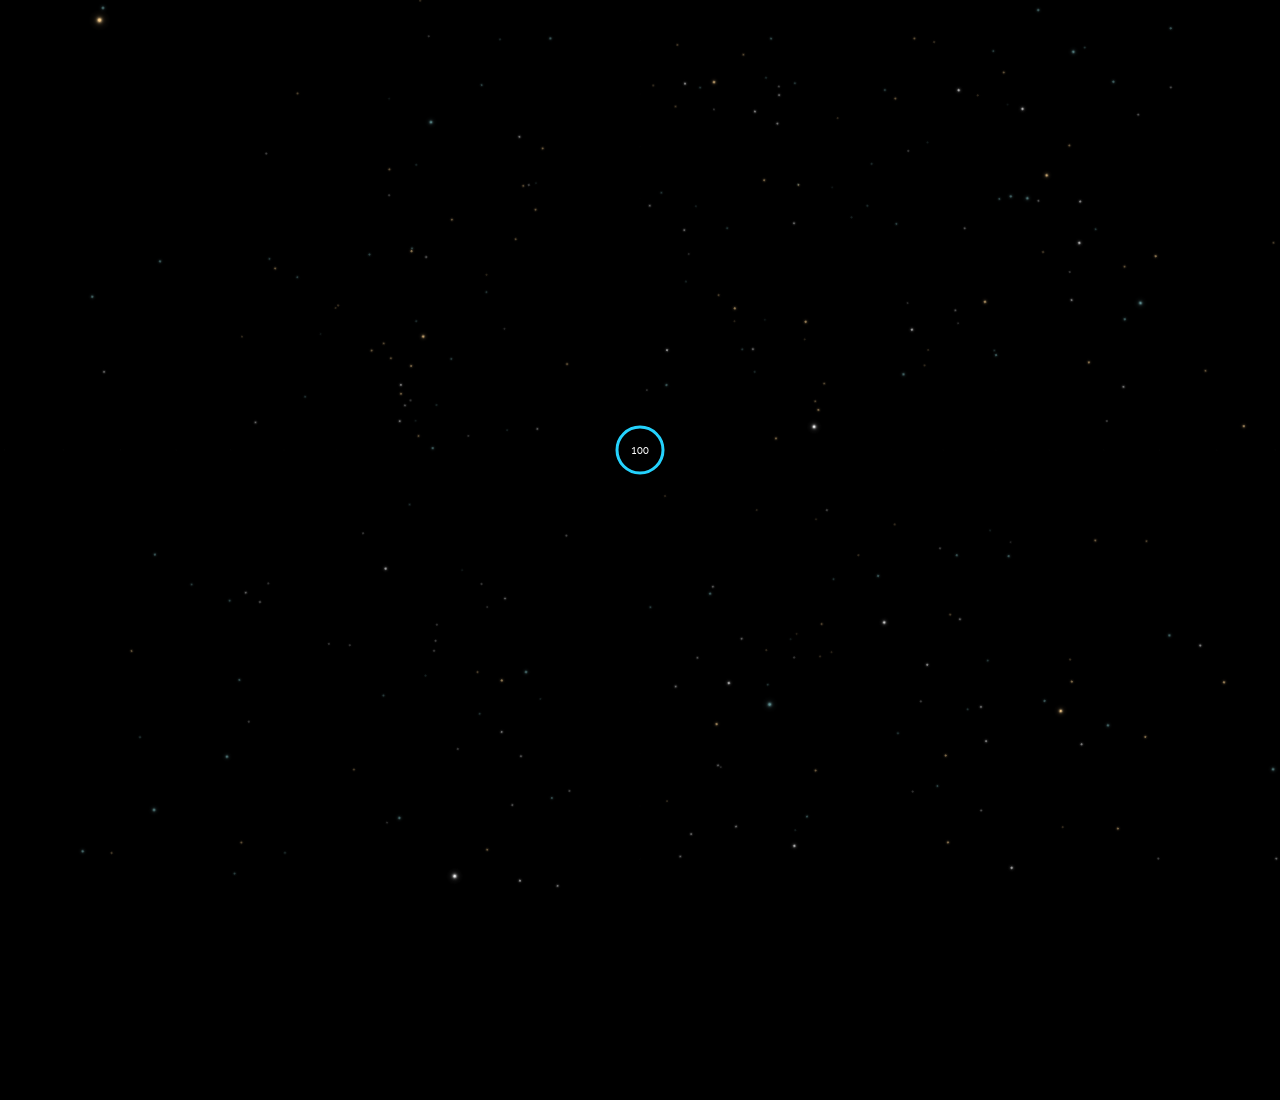
==== commit a0617682: "Add programmatic API for driving the docking simulator - js/api.js: window.dragon.getState()/command" ====
--- a/iss-sim.spacex.com/index.html
+++ b/iss-sim.spacex.com/index.html
@@ -745,5 +745,6 @@
 	</script>
 
 	<script type="text/javascript" src="js/threed.js"></script>
+	<script type="text/javascript" src="js/api.js"></script>
 </body>
 </html>
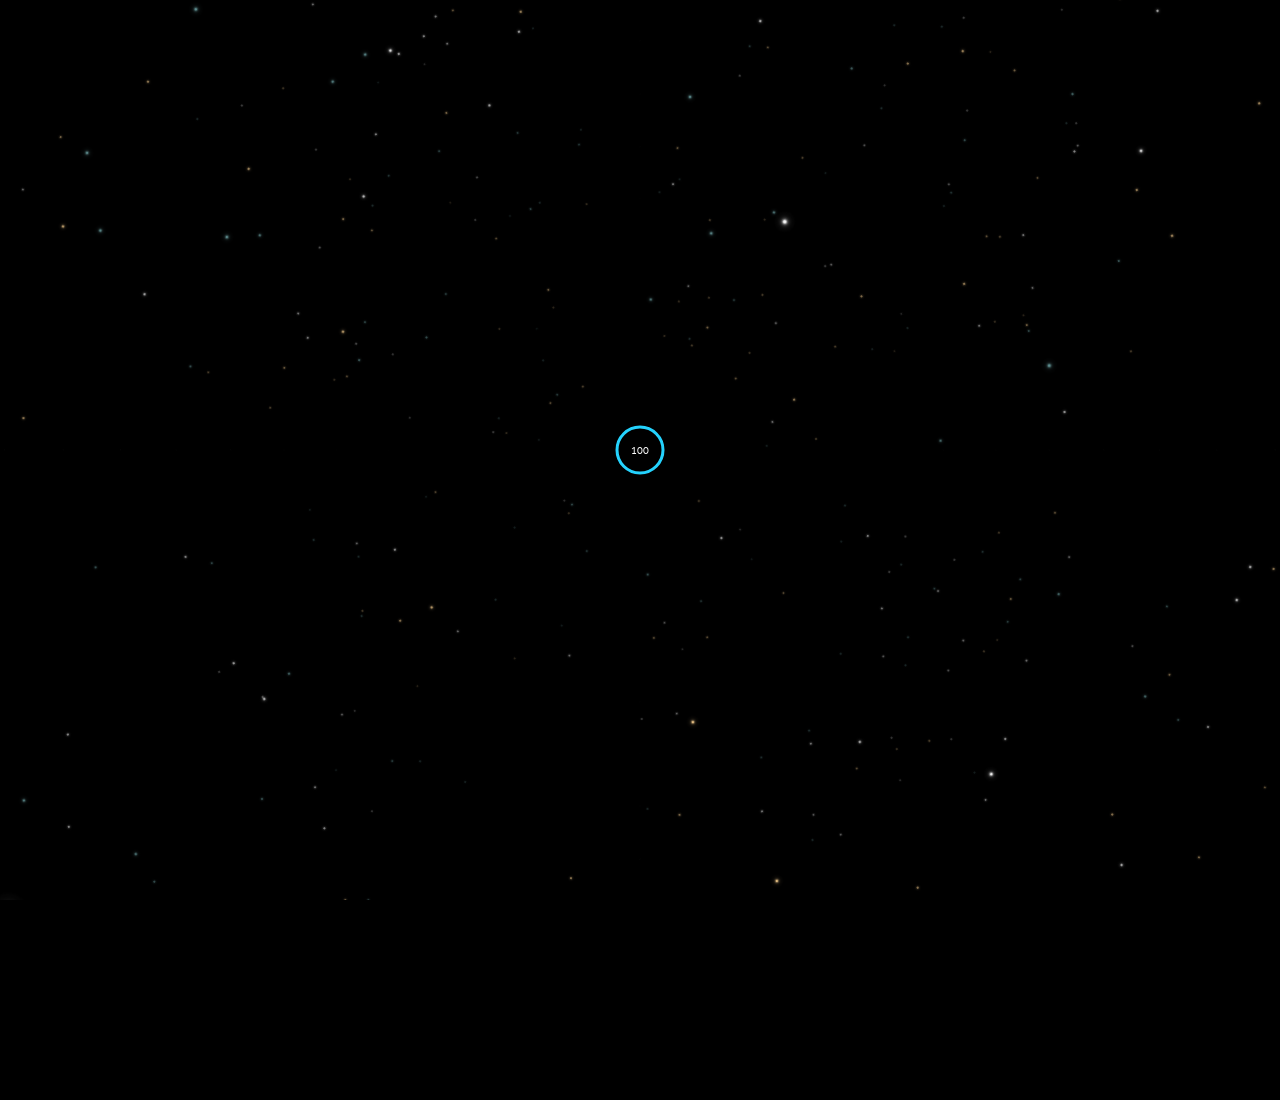
==== commit caf19904: "Used Claude to create challenge & leaderboard interfaces, and implement first three challenge concep" ====
--- a/iss-sim.spacex.com/index.html
+++ b/iss-sim.spacex.com/index.html
@@ -35,6 +35,7 @@
 
 	<link rel="stylesheet" type="text/css" href="css/normalize.css" media="screen">
 	<link rel="stylesheet" type="text/css" href="css/layout.css" media="screen">
+	<link rel="stylesheet" type="text/css" href="css/hackathon.css" media="screen">
 
 	<script type="text/javascript" src="js/three/three.js"></script>
 	<script type="text/javascript" src="js/three/WebGL.js"></script>
@@ -746,5 +747,6 @@
 
 	<script type="text/javascript" src="js/threed.js"></script>
 	<script type="text/javascript" src="js/api.js"></script>
+	<script type="text/javascript" src="js/hackathon.js"></script>
 </body>
 </html>
--- a/iss-sim.spacex.com/css/hackathon.css
+++ b/iss-sim.spacex.com/css/hackathon.css
@@ -0,0 +1,139 @@
+/* Hackathon side panel (js/hackathon.js). Only applies when a hackathon mode is active. */
+
+html.hk body {
+    position: fixed;
+    top: 0;
+    left: 0;
+    bottom: 0;
+    right: 380px;
+    overflow: hidden;
+}
+
+#hk-panel {
+    position: fixed;
+    top: 0;
+    right: 0;
+    bottom: 0;
+    width: 380px;
+    box-sizing: border-box;
+    display: flex;
+    flex-direction: column;
+    gap: 10px;
+    padding: 14px 16px;
+    background: #050608;
+    border-left: 1px solid #222;
+    color: #ddd;
+    font-family: "Lato", sans-serif;
+    font-size: 13px;
+    z-index: 100;
+}
+#hk-panel * { box-sizing: border-box; }
+
+.hk-head { display: flex; justify-content: space-between; font-size: 11px; letter-spacing: 0.12em; }
+.hk-head a { color: #888; text-decoration: none; }
+.hk-head a:hover { color: #fff; }
+.hk-tier { font-size: 15px; font-weight: 700; letter-spacing: 0.14em; color: #fff; }
+
+.hk-setup { display: flex; flex-direction: column; gap: 8px; }
+.hk-field { display: flex; flex-direction: column; gap: 3px; }
+.hk-field > span, .hk-label { font-size: 10px; letter-spacing: 0.16em; color: #888; }
+.hk-field input, .hk-field select, .hk-field textarea, .hk-input input, .hk-url {
+    width: 100%;
+    padding: 7px 9px;
+    border: 1px solid #333;
+    border-radius: 4px;
+    background: #0d0f12;
+    color: #fff;
+    font: inherit;
+}
+.hk-field textarea { resize: vertical; min-height: 70px; line-height: 1.4; }
+.hk-field input:focus, .hk-field select:focus, .hk-field textarea:focus, .hk-input input:focus { outline: 1px solid #0cf; border-color: #0cf; }
+.hk-check { font-size: 12px; color: #aaa; cursor: pointer; }
+.hk-lock-hint { display: none; margin-top: -4px; font-size: 12px; color: #0cf; }
+html.hk-locked .hk-lock-hint { display: block; }
+html.hk-locked .hk-setup .hk-field:first-child input { border-color: #0cf; }
+
+.hk-buttons { display: flex; gap: 8px; }
+.hk-btn, .hk-input button {
+    flex: 1;
+    padding: 9px 12px;
+    border: 1px solid #fff;
+    border-radius: 4px;
+    background: #fff;
+    color: #000;
+    font: inherit;
+    font-size: 12px;
+    font-weight: 700;
+    letter-spacing: 0.14em;
+    cursor: pointer;
+}
+.hk-btn:hover, .hk-input button:hover { background: #0cf; border-color: #0cf; }
+.hk-btn-ghost { background: transparent; color: #fff; }
+.hk-btn-ghost:hover { background: #222; border-color: #fff; }
+
+.hk-row { display: flex; align-items: baseline; gap: 12px; border-top: 1px solid #222; padding-top: 10px; }
+.hk-timer { font-size: 26px; font-weight: 300; color: #fff; font-variant-numeric: tabular-nums; min-width: 92px; }
+.hk-status { font-size: 11px; letter-spacing: 0.1em; color: #0cf; text-transform: uppercase; }
+
+.hk-gauge { font-size: 10px; letter-spacing: 0.12em; color: #888; min-height: 14px; }
+.hk-bar { height: 4px; margin-top: 4px; background: #222; border-radius: 2px; overflow: hidden; }
+.hk-bar i { display: block; height: 100%; background: #0cf; }
+.hk-bar.hk-warn i { background: #f33; }
+
+.hk-log {
+    flex: 1;
+    min-height: 0;
+    overflow-y: auto;
+    display: flex;
+    flex-direction: column;
+    gap: 8px;
+    padding-right: 4px;
+    border-top: 1px solid #222;
+    padding-top: 10px;
+}
+.hk-msg { line-height: 1.45; }
+.hk-msg b { font-size: 10px; letter-spacing: 0.14em; }
+.hk-capcom { color: #fff; }
+.hk-capcom b { color: #0cf; }
+.hk-pilot { color: #fff; }
+.hk-pilot b { color: #fc0; }
+.hk-you { color: #bbb; text-align: right; }
+.hk-you b { color: #888; }
+.hk-sys { color: #777; font-size: 12px; }
+.hk-debrief { color: #fff; border-left: 2px solid #0cf; padding-left: 8px; }
+.hk-debrief b { color: #0cf; }
+
+.hk-input { display: flex; gap: 6px; }
+.hk-input input { flex: 1; }
+.hk-input button { flex: 0 0 auto; }
+.hk-input input:disabled { opacity: 0.5; }
+
+.hk-mission { display: flex; flex-direction: column; gap: 6px; }
+.hk-url { font-family: Menlo, Consolas, monospace; font-size: 11px; }
+.hk-code {
+    margin: 0;
+    padding: 8px;
+    background: #0d0f12;
+    border: 1px solid #222;
+    border-radius: 4px;
+    color: #9cf;
+    font-family: Menlo, Consolas, monospace;
+    font-size: 10.5px;
+    white-space: pre-wrap;
+    word-break: break-all;
+}
+
+/* No gravity toggle or teleport tricks on the leaderboard. */
+html.hk #option-settings { display: none !important; }
+/* Pick a callsign before you can start. */
+html.hk-locked #begin-button,
+html.hk-locked #fail-button,
+html.hk-locked #success-button { pointer-events: none; opacity: 0.3 !important; }
+/* Where the AI or your agent flies, the human gets no stick (and no thruster animations to peek at). */
+html.hk-noflight #rotation-controls,
+html.hk-noflight #translation-controls,
+html.hk-noflight #options,
+html.hk-noflight #hud-tips,
+html.hk-noflight #begin-button,
+html.hk-noflight #fail-button,
+html.hk-noflight #success-button { display: none !important; }
